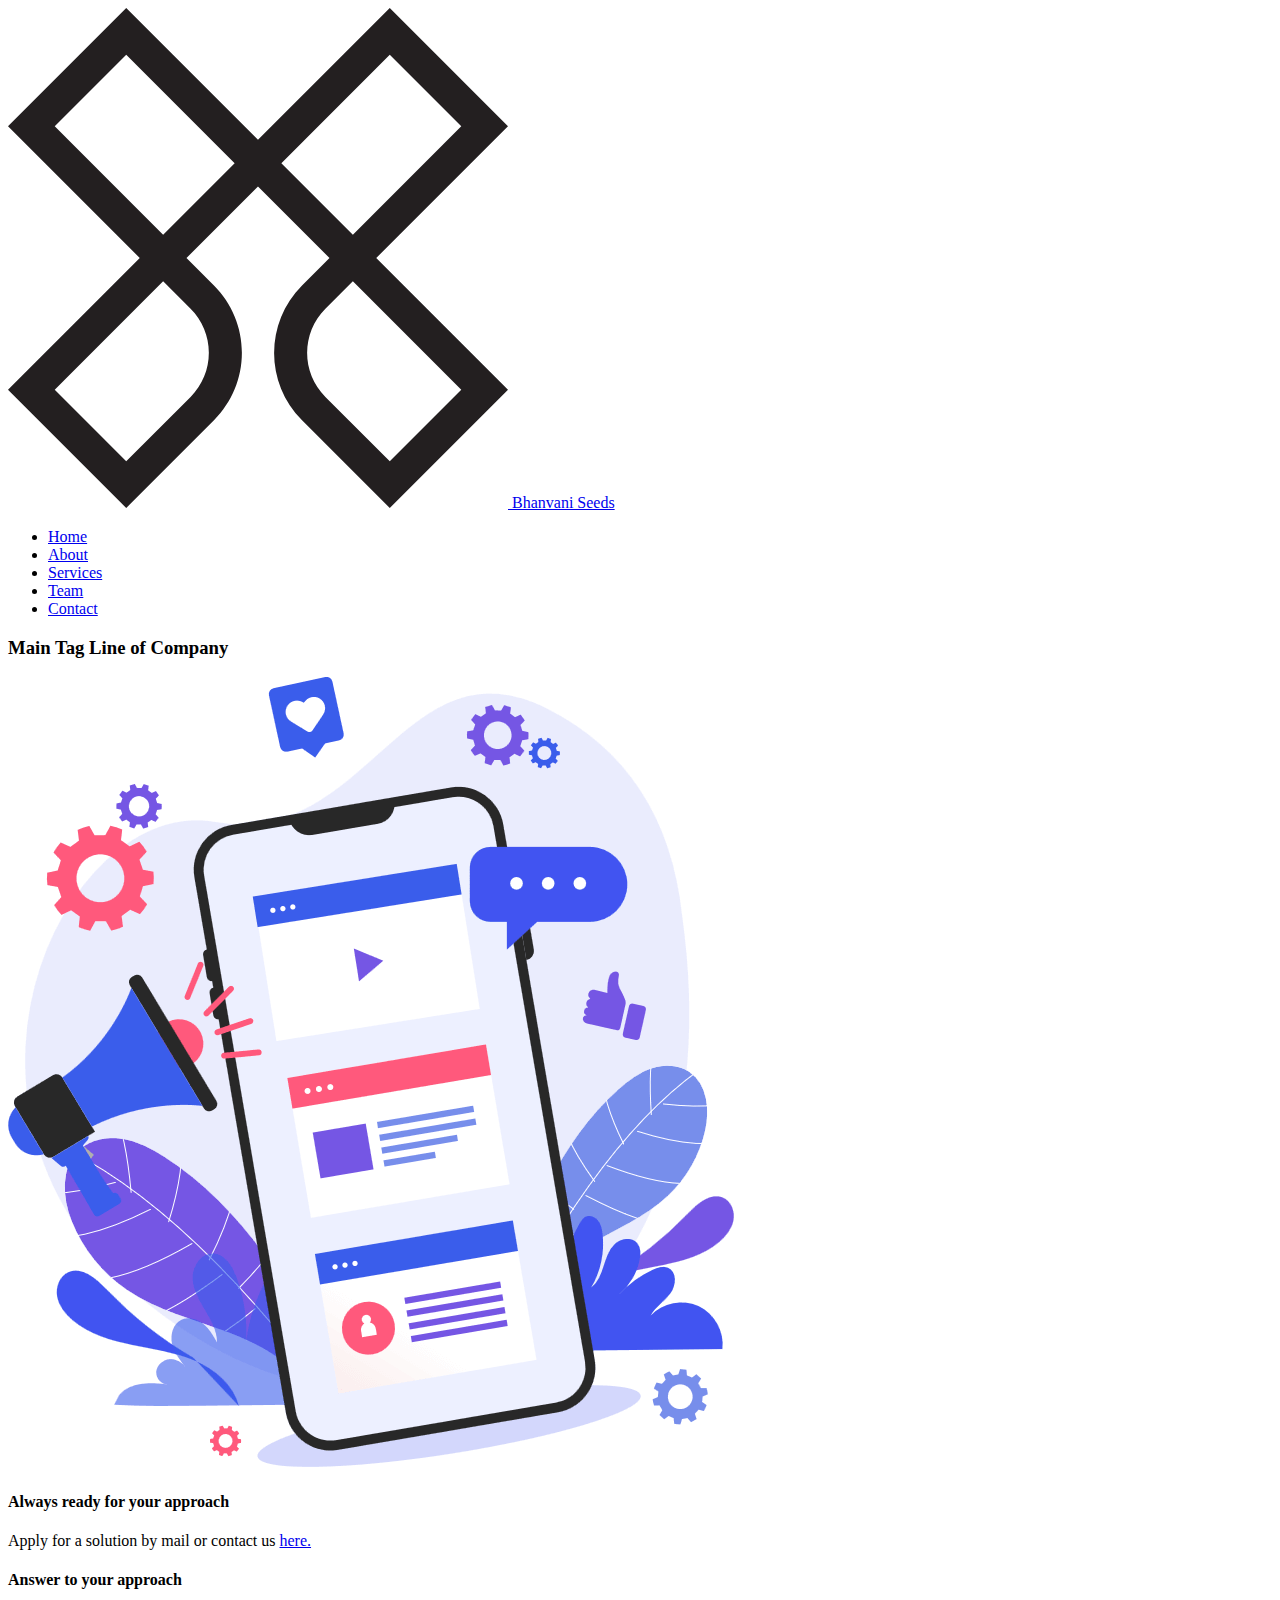
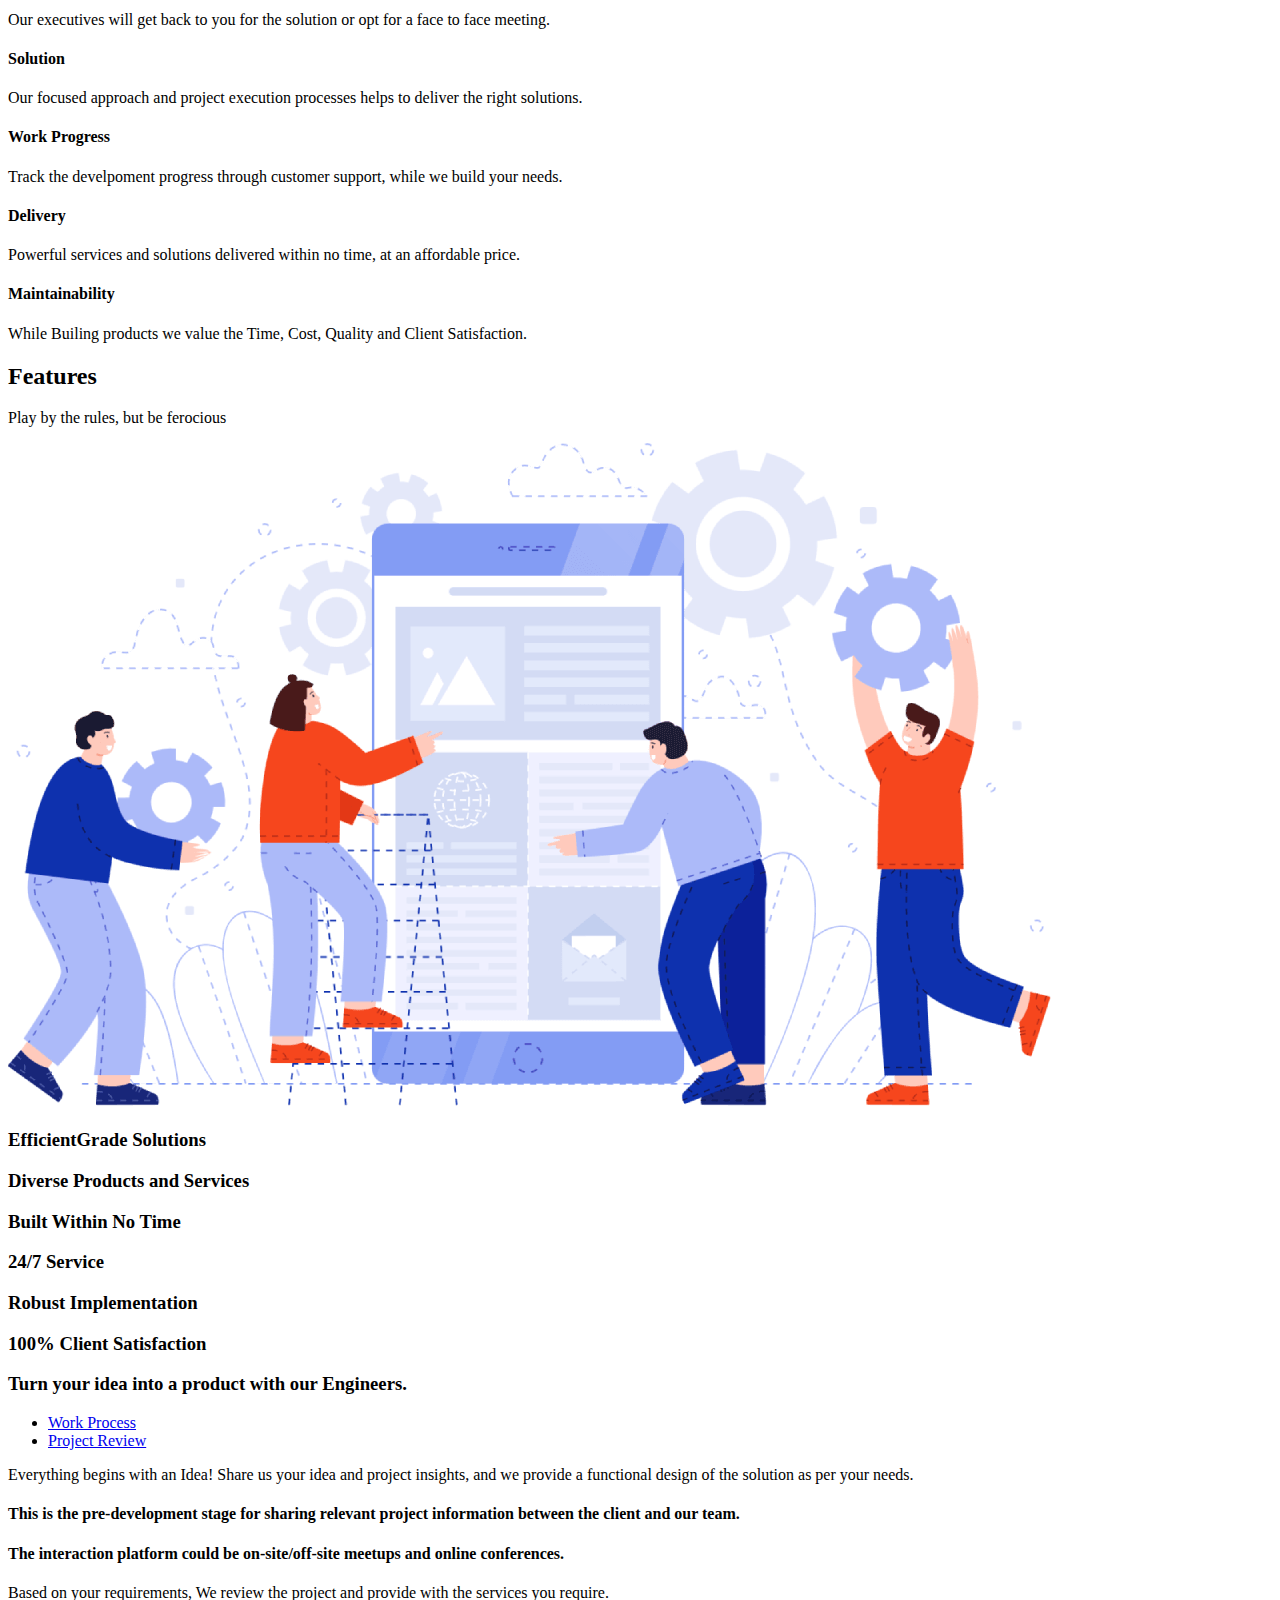
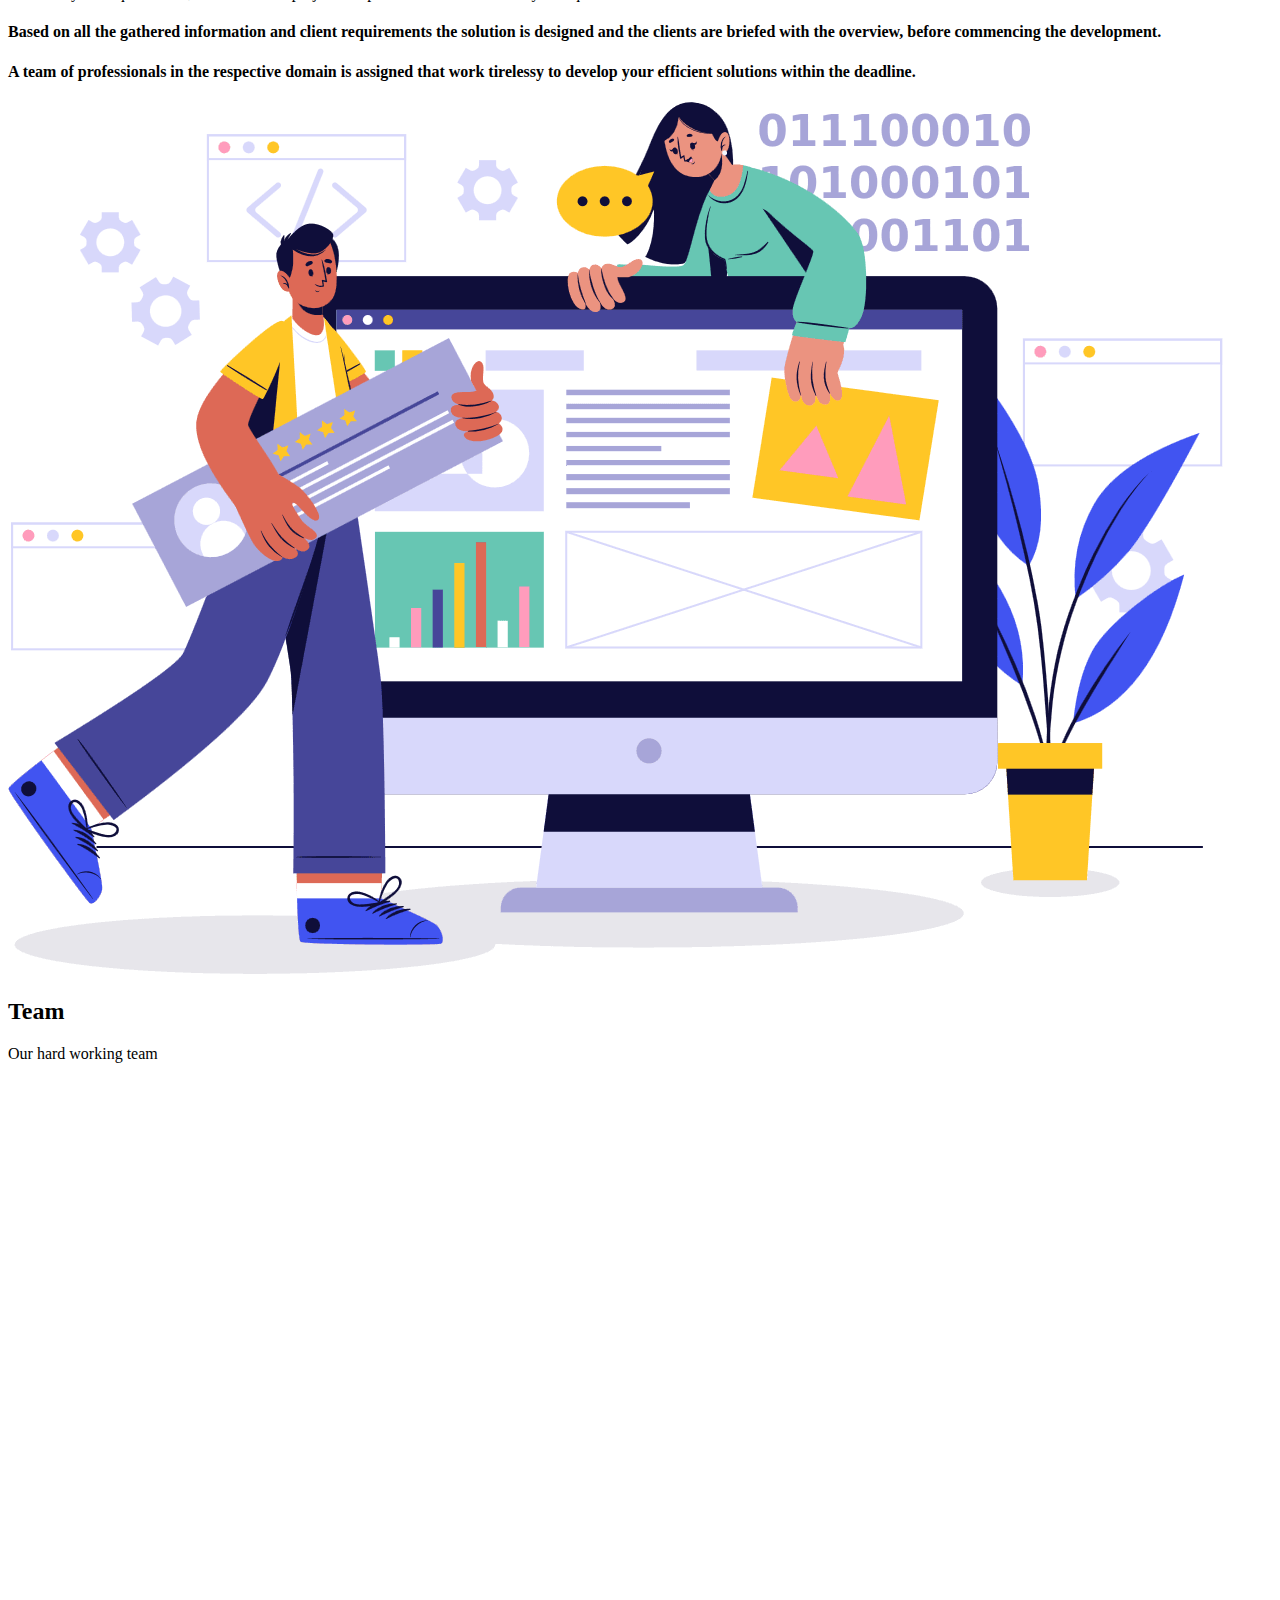
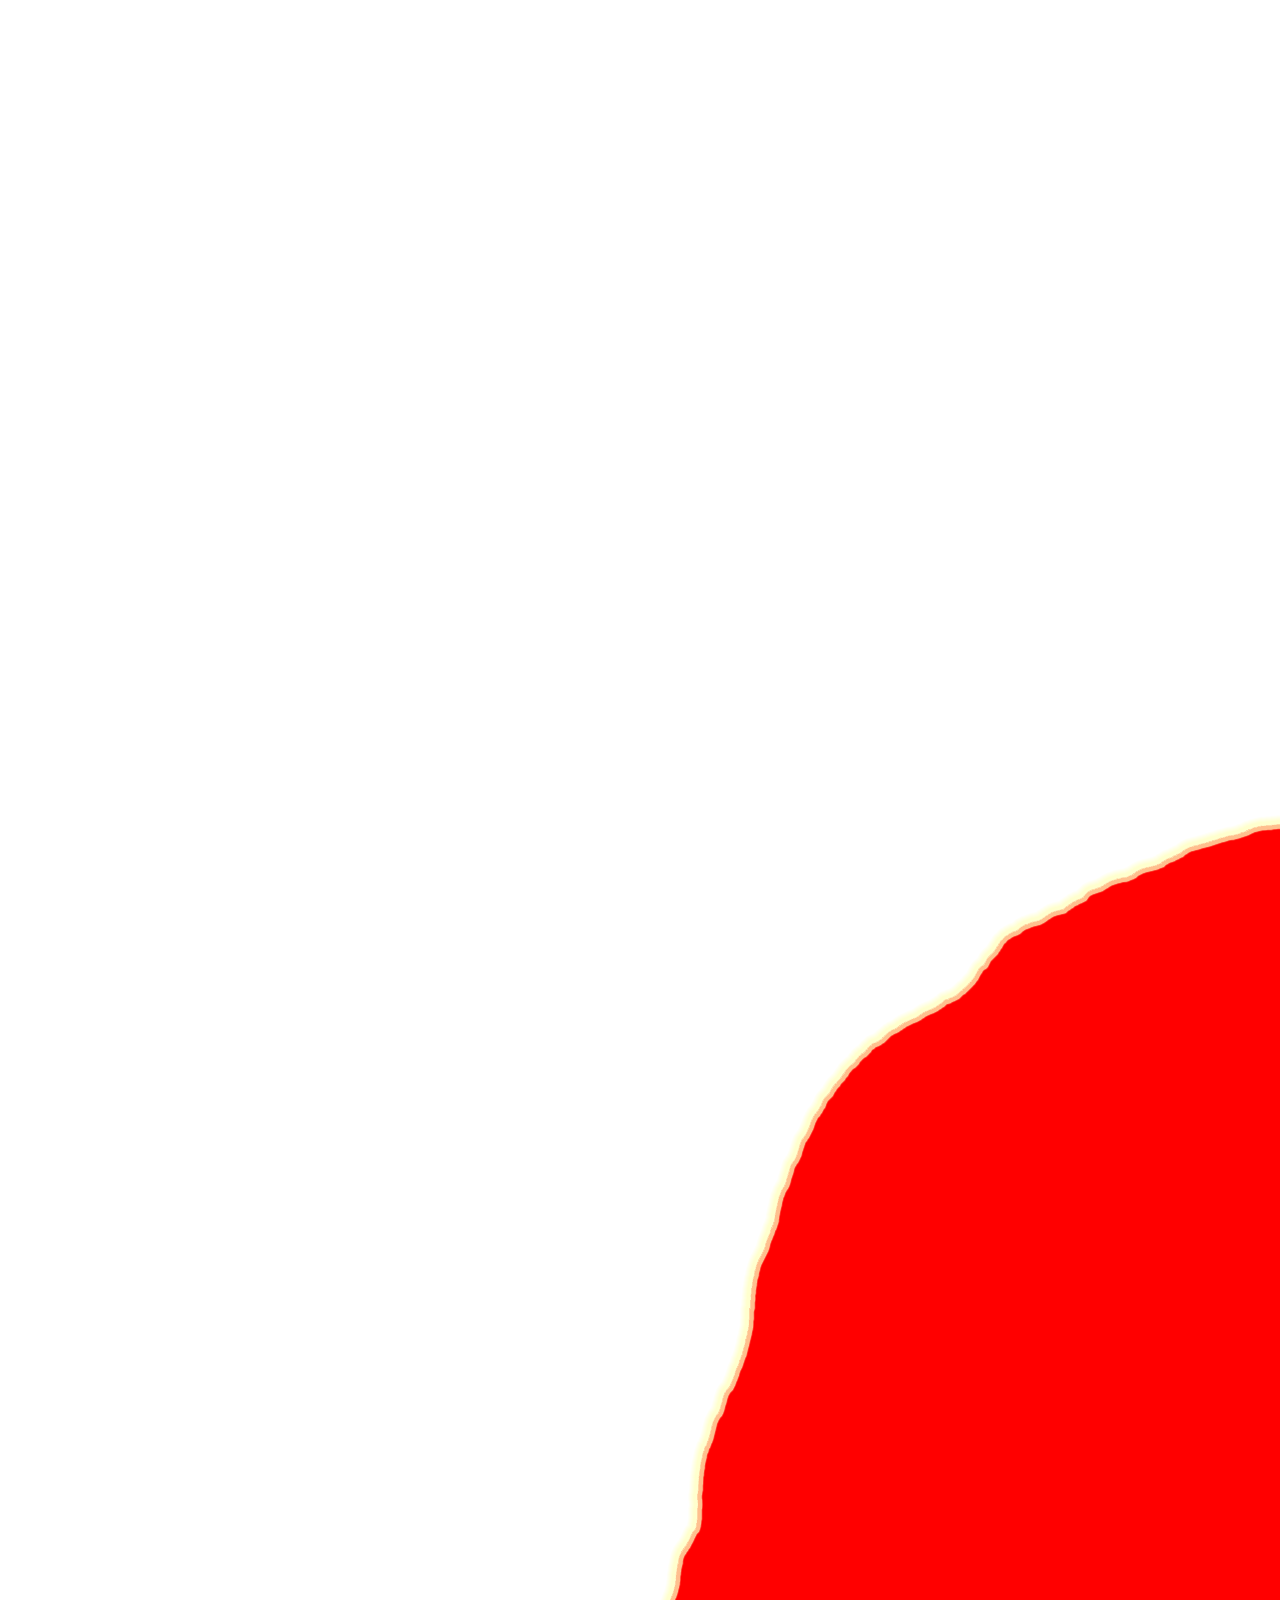
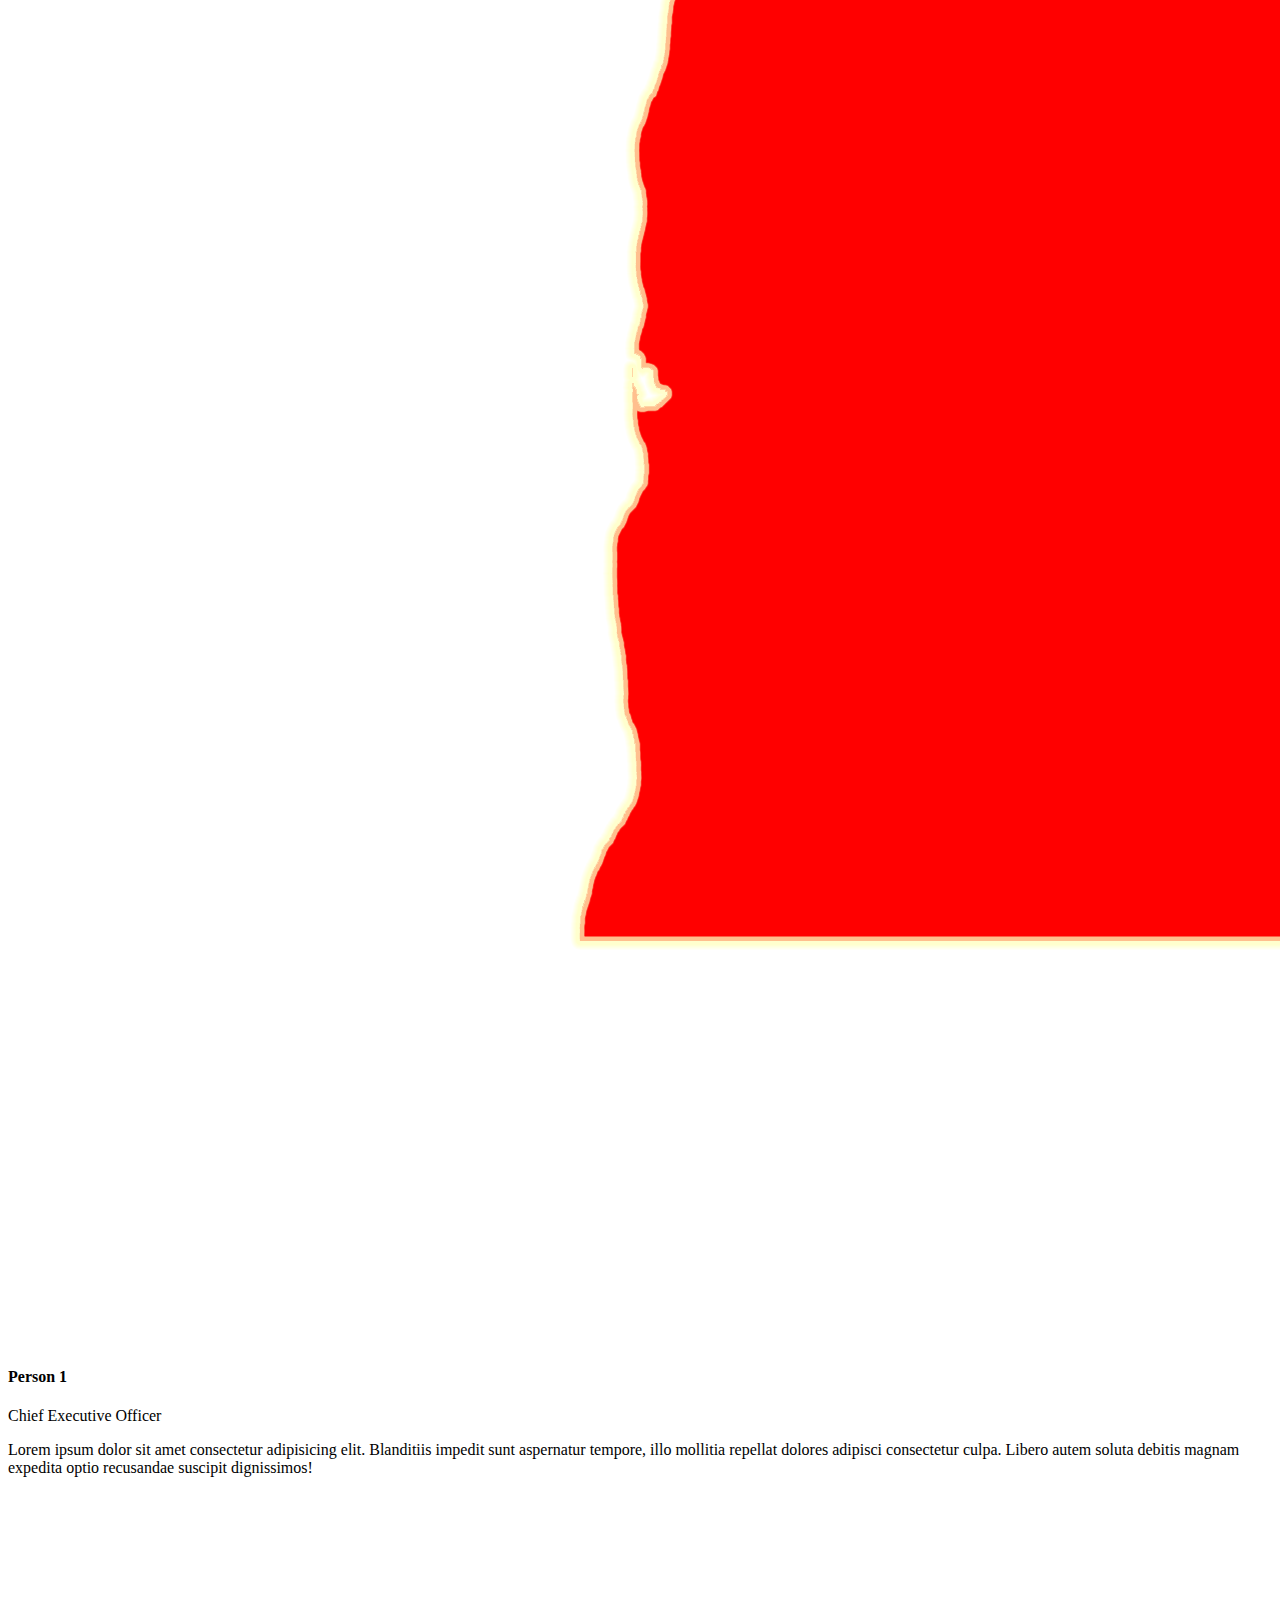
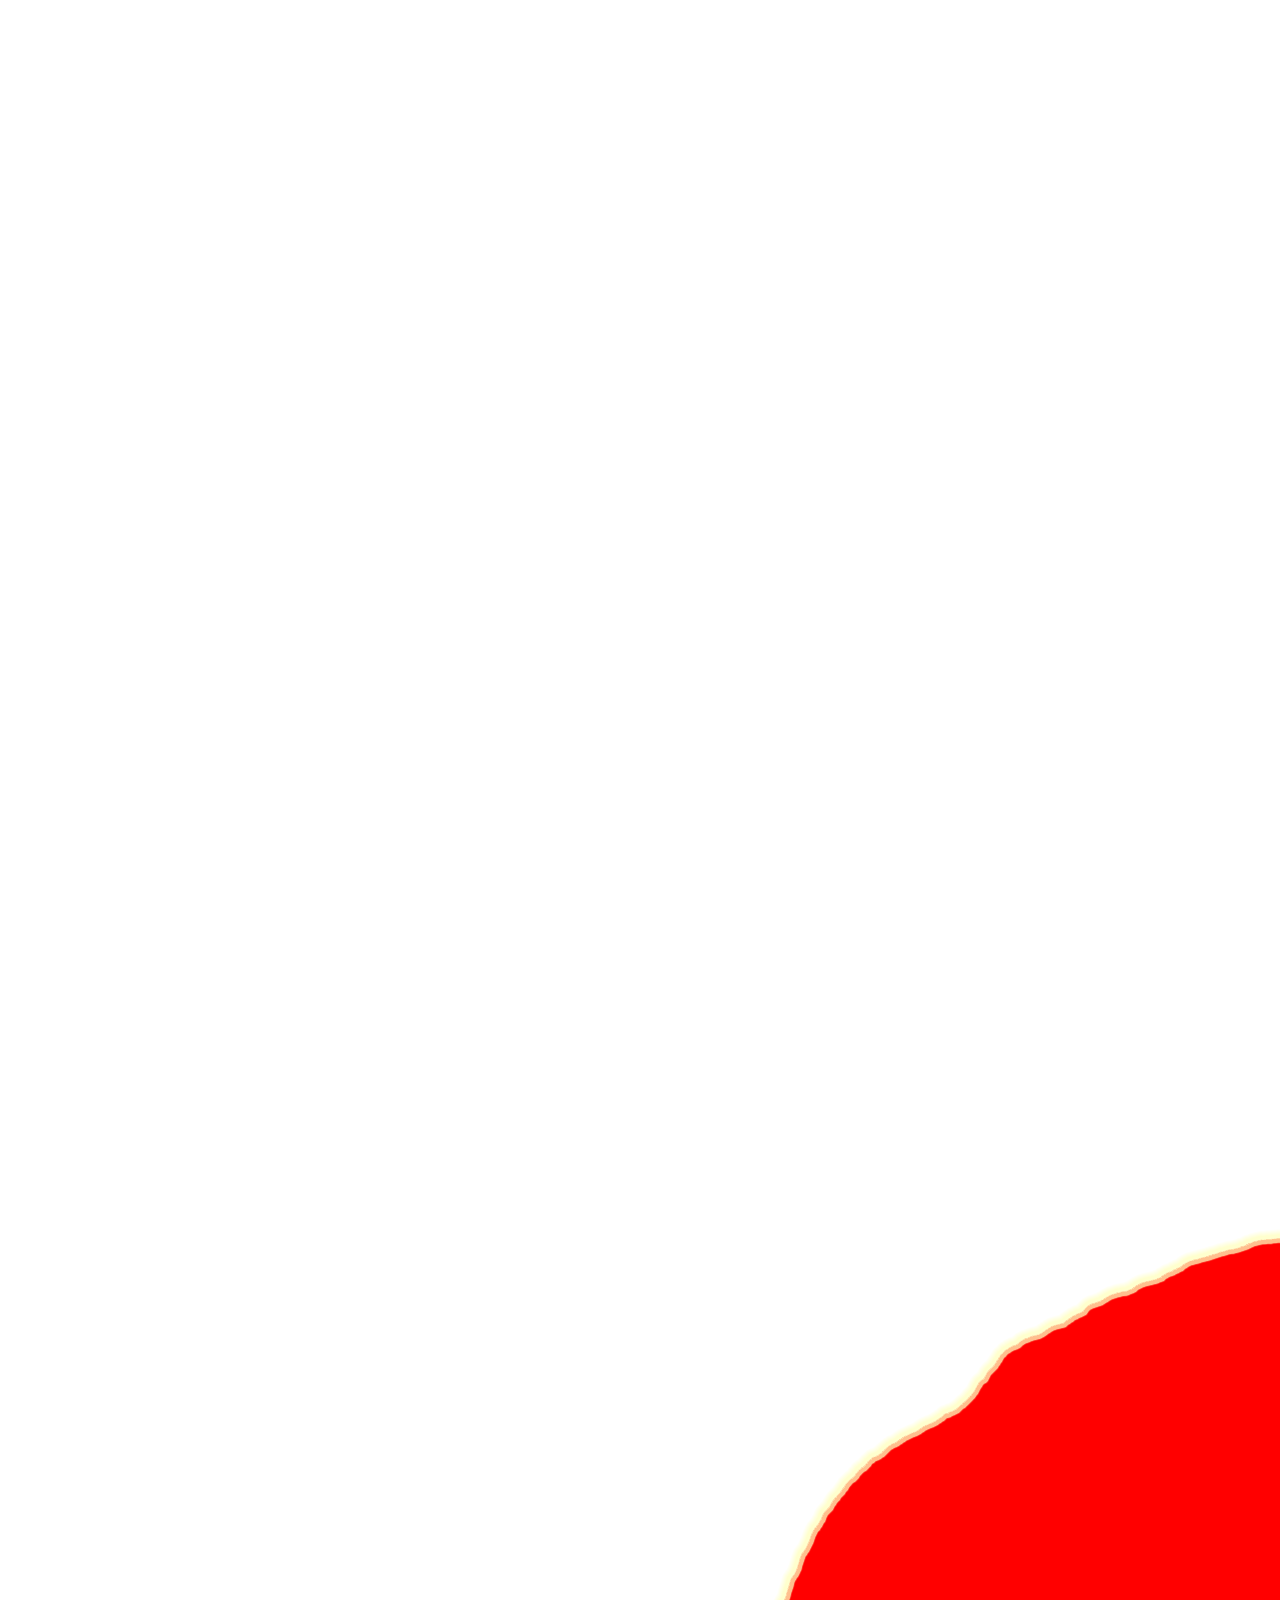
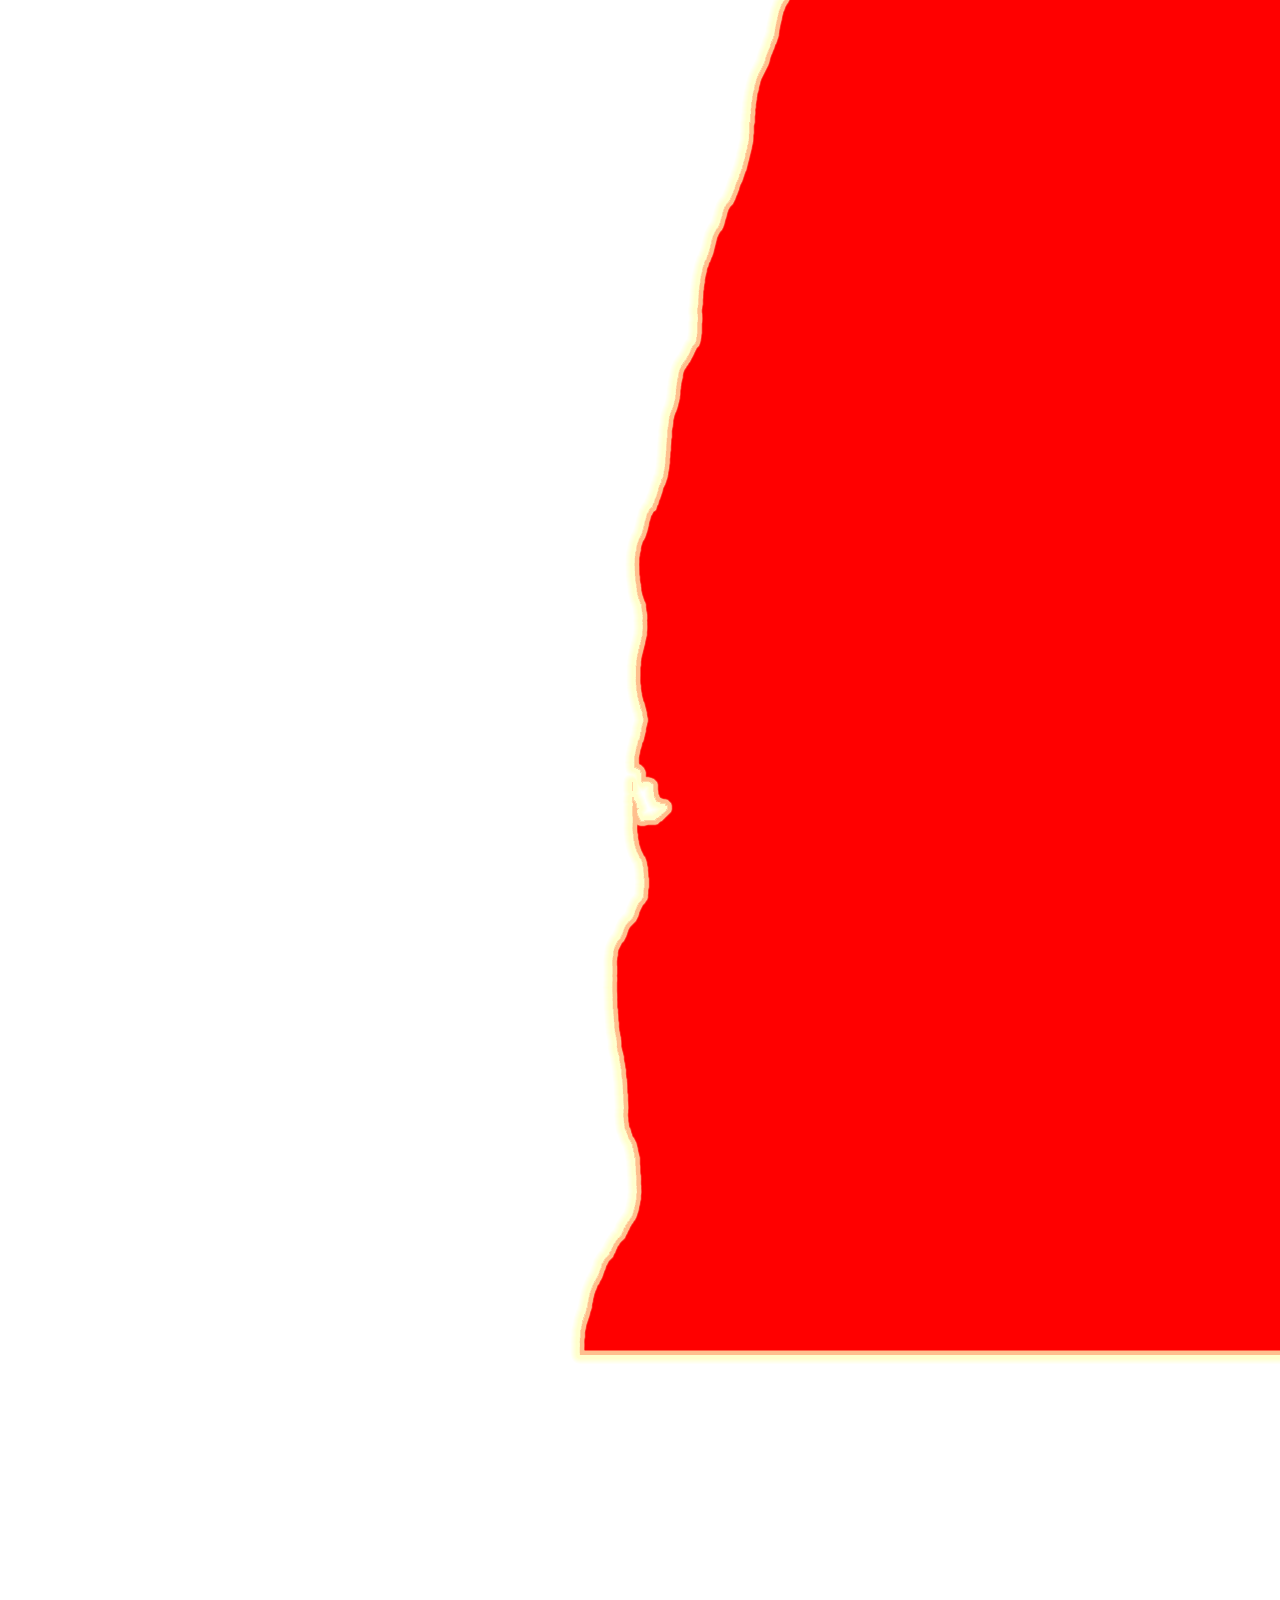
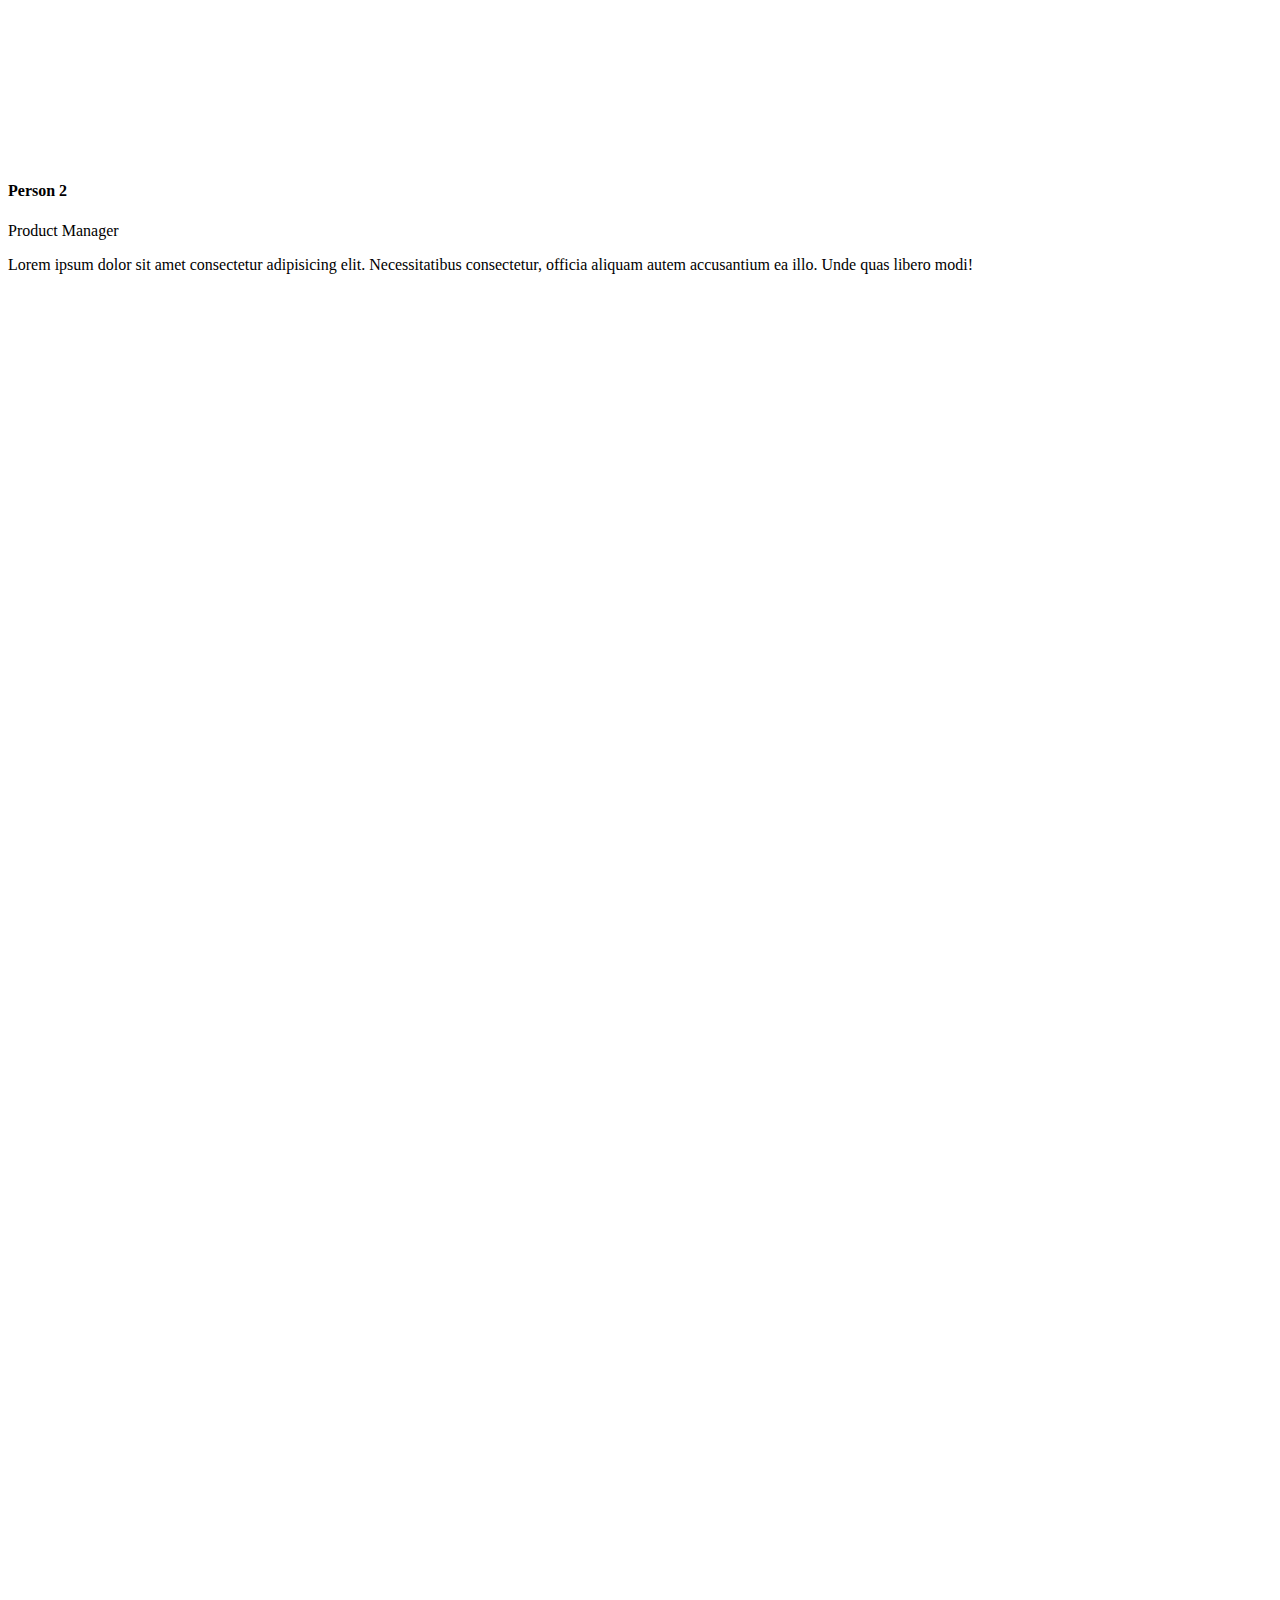
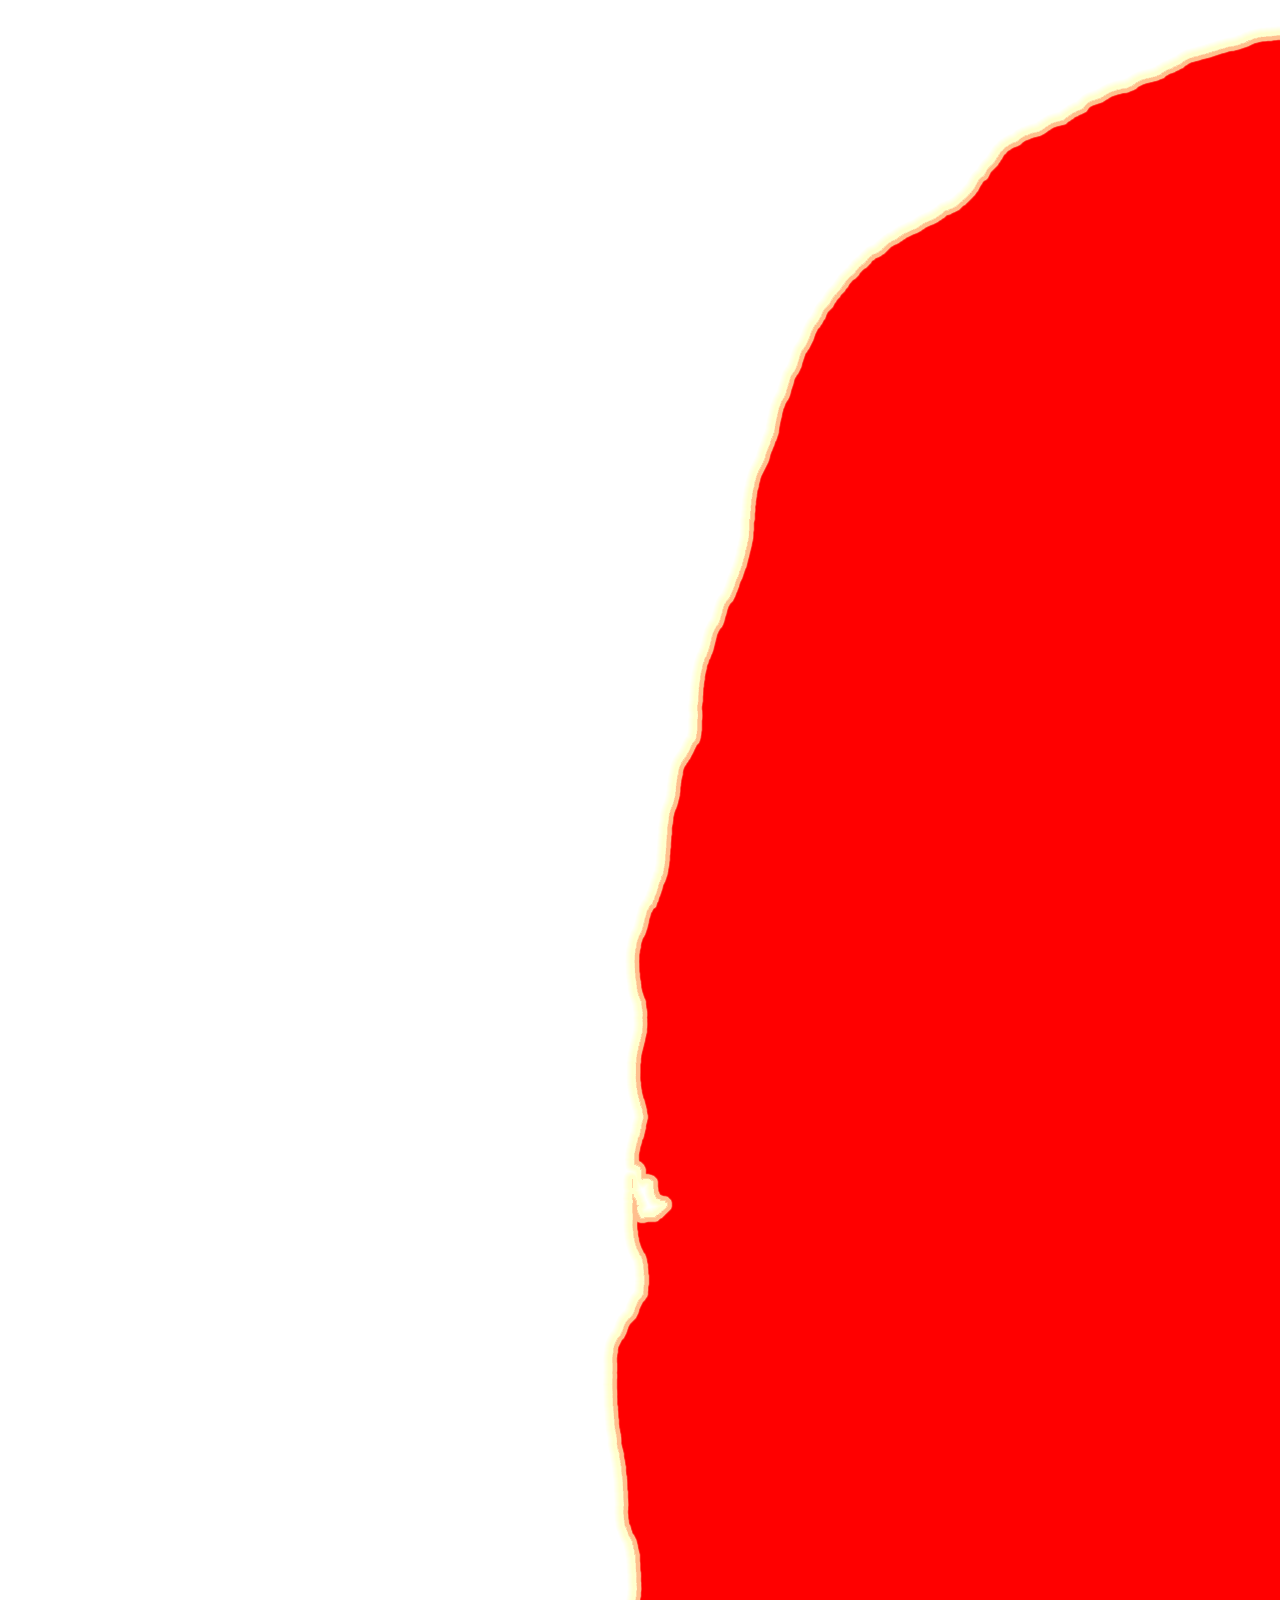
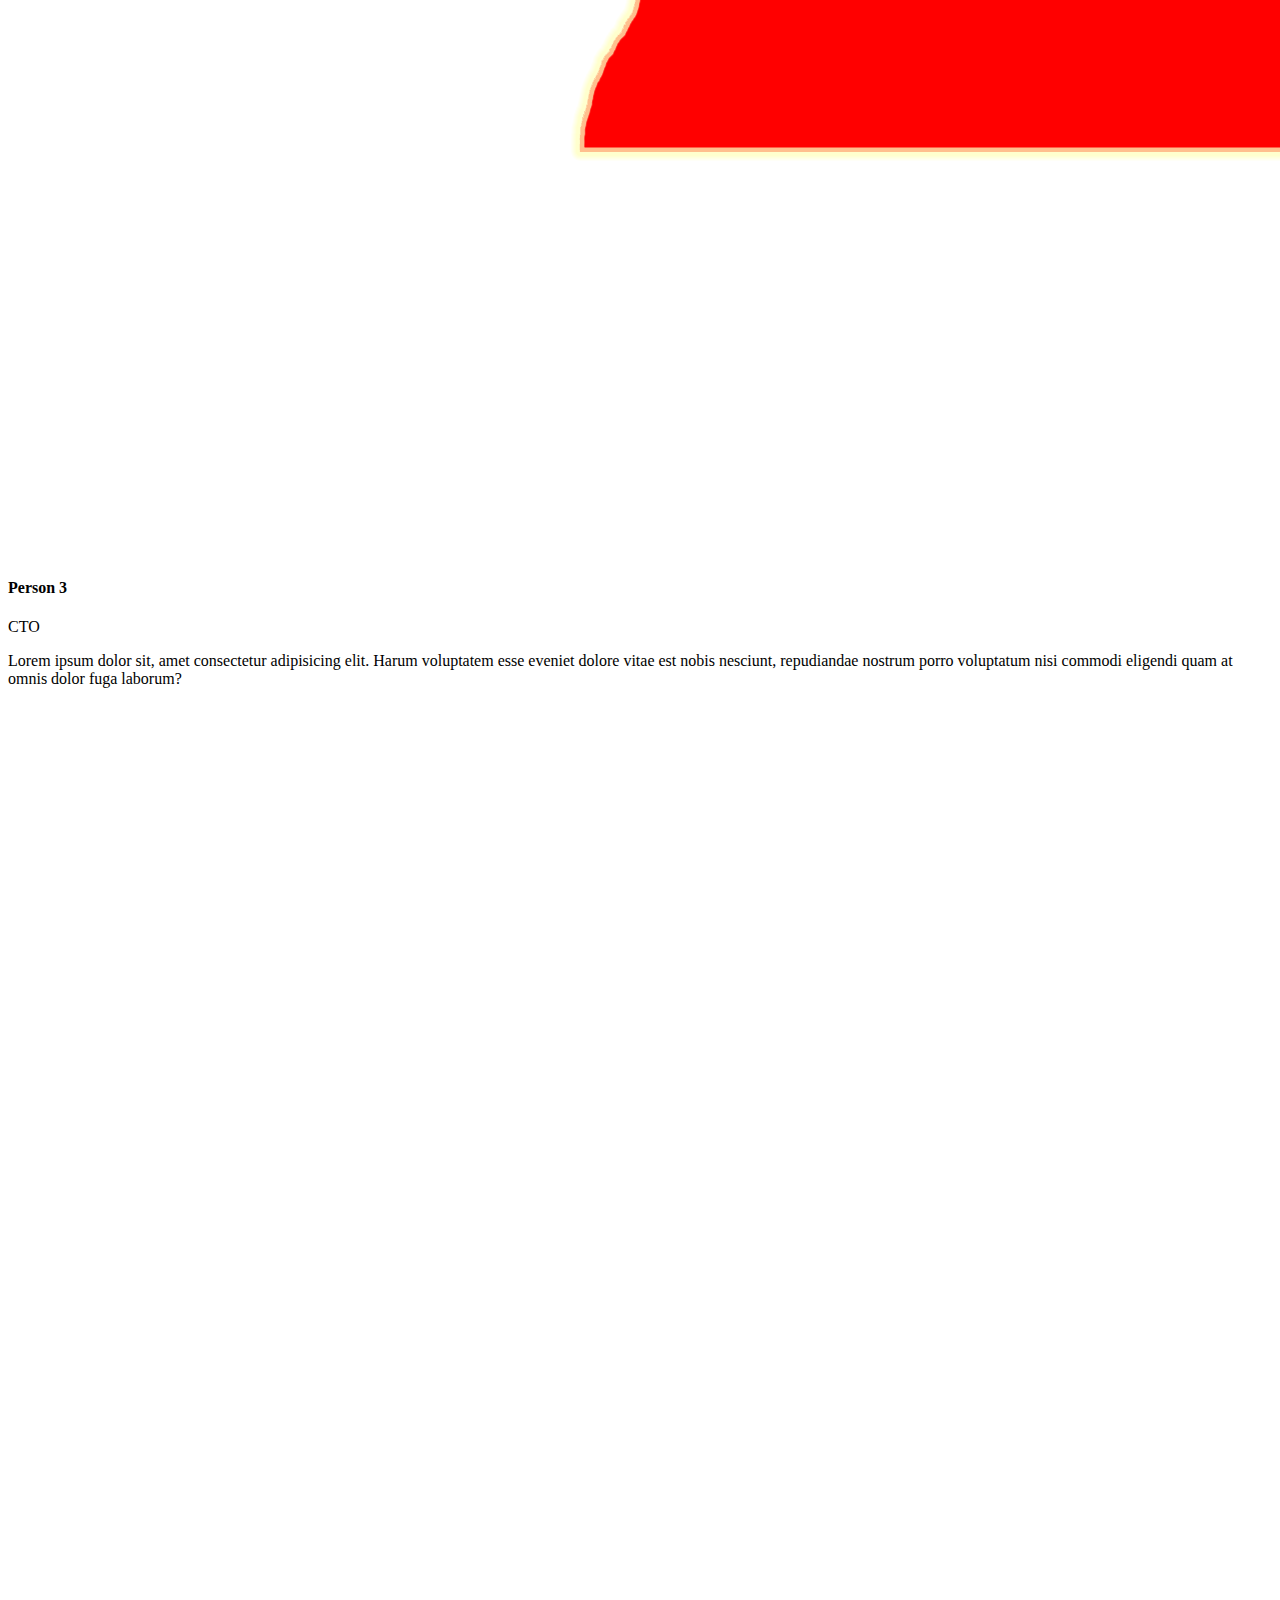
==== about.html @ 9dbc9e54 "Update about.html" ====
<!DOCTYPE html>
<html lang="en">

<head>
  <meta charset="utf-8">
  <meta content="width=device-width, initial-scale=1.0" name="viewport">

  <title>Bhanvani Seeds</title>
  <meta content="" name="description">
  <meta content="" name="keywords">

  <!-- Favicons -->
  <link href="assests/img/favicon.png" rel="icon">
  <link href="assests/img/apple-touch-icon.png" rel="apple-touch-icon">

  <!-- Google Fonts -->
  <link href="https://fonts.googleapis.com/css?family=Open+Sans:300,300i,400,400i,600,600i,700,700i|Nunito:300,300i,400,400i,600,600i,700,700i|Poppins:300,300i,400,400i,500,500i,600,600i,700,700i" rel="stylesheet">

  <!-- Vendor CSS Files -->
  <link href="assests/vendor/bootstrap/css/bootstrap.min.css" rel="stylesheet">
  <link href="assests/vendor/bootstrap-icons/bootstrap-icons.css" rel="stylesheet">
  <link href="assests/vendor/aos/aos.css" rel="stylesheet">
  <link href="assests/vendor/remixicon/remixicon.css" rel="stylesheet">
  <link href="assests/vendor/swiper/swiper-bundle.min.css" rel="stylesheet">
  <link href="assests/vendor/glightbox/css/glightbox.min.css" rel="stylesheet">

  <!-- Template Main CSS File -->
  <link href="assests/css/style.css" rel="stylesheet">
</head>

<body>

  <!-- ======= Header ======= -->
  <header id="header" class="header fixed-top">
    <div class="container-fluid container-xl d-flex align-items-center justify-content-between">

      <a href="index.html" class="logo d-flex align-items-center">
        <img src="assests/img/logo.png" alt="">
        <span>Bhanvani Seeds</span>
      </a>

      <nav id="navbar" class="navbar">
        <ul>
          <li><a class="nav-link scrollto active" href="./index.html">Home</a></li>
          <li><a class="nav-link scrollto" href="./about.html">About</a></li>
          <li><a class="nav-link scrollto" href="./services.html">Services</a></li>
          <li><a class="nav-link scrollto" href="#team">Team</a></li>
          <li><a class="nav-link scrollto" href="./contact.html">Contact</a></li>
        </ul>
        <i class="bi bi-list mobile-nav-toggle"></i>
      </nav><!-- .navbar -->

    </div>
  </header><!-- End Header -->


<!-- ======= Features Section ======= -->
<section id="features" class="features">
<!-- Feature Icons -->
<div class="row feature-icons" data-aos="fade-up">
  <h3>Main Tag Line of Company</h3>

  <div class="row">

    <div class="col-xl-4 text-center" data-aos="fade-right" data-aos-delay="100">
      <img src="assests/img/features-3.png" class="img-fluid p-4" alt="">
    </div>

    <div class="col-xl-8 d-flex content">
      <div class="row align-self-center gy-4">

        <div class="col-md-6 icon-box" data-aos="fade-up">
          <i class="ri-line-chart-line"></i>
          <div>
            <h4>Always ready for your approach </h4>
            <p>Apply for a solution by mail or contact us <a href="./contact.html">here.</a></p>
          </div>
        </div>

        <div class="col-md-6 icon-box" data-aos="fade-up" data-aos-delay="100">
          <i class="ri-stack-line"></i>
          <div>
            <h4>Answer to your approach</h4>
            <p>Our executives will get back to you for the solution or opt for a face to face meeting.</p>
          </div>
        </div>
        <div class="col-md-6 icon-box" data-aos="fade-up" data-aos-delay="400">
          <i class="ri-command-line"></i>
          <div>
            <h4>Solution</h4>
            <p> Our focused approach and project execution processes helps to deliver the right solutions.
            </p>
          </div>
        </div>
        <div class="col-md-6 icon-box" data-aos="fade-up" data-aos-delay="200">
          <i class="ri-brush-4-line"></i>
          <div>
            <h4>Work Progress</h4>
            <p>Track the develpoment progress through customer support, while we build your needs.</p>
          </div>
        </div>
        <div class="col-md-6 icon-box" data-aos="fade-up" data-aos-delay="300">
          <i class="ri-magic-line"></i>
          <div>
            <h4>Delivery</h4>
            <p>Powerful services and solutions delivered within no time, at an affordable price.</p>
          </div>
        </div>

        

        <div class="col-md-6 icon-box" data-aos="fade-up" data-aos-delay="500">
          <i class="ri-radar-line"></i>
          <div>
            <h4>Maintainability</h4>
            <p>While Builing products we value the Time, Cost, Quality and Client Satisfaction.</p>
          </div>
        </div>

      </div>
    </div>

  </div>

</div><!-- End Feature Icons -->
  <div class="container" data-aos="fade-up">
    
    <header class="section-header">
      <h2>Features</h2>
      <p>Play by the rules, but be ferocious</p>
    </header>

    <div class="row">

      <div class="col-lg-6">
        <img src="assests/img/features.png" class="img-fluid" alt="">
      </div>

      <div class="col-lg-6 mt-5 mt-lg-0 d-flex">
        <div class="row align-self-center gy-4">

          <div class="col-md-6" data-aos="zoom-out" data-aos-delay="200">
            <div class="feature-box d-flex align-items-center">
              <i class="bi bi-check"></i>
              <h3>EfficientGrade Solutions</h3>
            </div>
          </div>

          <div class="col-md-6" data-aos="zoom-out" data-aos-delay="300">
            <div class="feature-box d-flex align-items-center">
              <i class="bi bi-check"></i>
              <h3>Diverse Products and Services</h3>
            </div>
          </div>

          <div class="col-md-6" data-aos="zoom-out" data-aos-delay="400">
            <div class="feature-box d-flex align-items-center">
              <i class="bi bi-check"></i>
              <h3>Built Within No Time</h3>
            </div>
          </div>

          <div class="col-md-6" data-aos="zoom-out" data-aos-delay="500">
            <div class="feature-box d-flex align-items-center">
              <i class="bi bi-check"></i>
              <h3>24/7 Service </h3>
            </div>
          </div>

          <div class="col-md-6" data-aos="zoom-out" data-aos-delay="600">
            <div class="feature-box d-flex align-items-center">
              <i class="bi bi-check"></i>
              <h3>Robust Implementation </h3>
            </div>
          </div>

          <div class="col-md-6" data-aos="zoom-out" data-aos-delay="700">
            <div class="feature-box d-flex align-items-center">
              <i class="bi bi-check"></i>
              <h3>100% Client Satisfaction</h3>
            </div>
          </div>

        </div>
      </div>

    </div> <!-- / row -->

    <!-- Feature Tabs -->
    <div class="row feture-tabs" data-aos="fade-up">
      <div class="col-lg-6">
        <h3>Turn your idea into a product with our Engineers.</h3>

        <!-- Tabs -->
        <ul class="nav nav-pills mb-3">
          <li>
            <a class="nav-link active" data-bs-toggle="pill" href="#tab1">Work Process</a>
          </li>
          <li>
            <a class="nav-link" data-bs-toggle="pill" href="#tab2">Project Review</a>
          </li>
          
        </ul><!-- End Tabs -->

        <!-- Tab Content -->
        <div class="tab-content">

          <div class="tab-pane fade show active" id="tab1">
            <p>Everything begins with an Idea! Share us your idea and project insights, and we provide a functional design of the solution as per your needs.</p>
            <div class="d-flex align-items-center mb-2">
              <i class="bi bi-check2"></i>
              <h4>This is the pre-development stage for sharing relevant project information between the client and our team.</h4>
            </div>
            <div class="d-flex align-items-center mb-2">
              <i class="bi bi-check2"></i>
              <h4> The interaction platform could be on-site/off-site meetups and online conferences.</h4>
            </div>
          </div><!-- End Tab 1 Content -->

          <div class="tab-pane fade show" id="tab2">
            <p>Based on your requirements, We review the project and provide with the services you require.</p>
            <div class="d-flex align-items-center mb-2">
              <i class="bi bi-check2"></i>
              <h4>Based on all the gathered information and client requirements the solution is designed and the clients are briefed with the overview, before commencing the development.</h4>
            </div>
            <div class="d-flex align-items-center mb-2">
              <i class="bi bi-check2"></i>
              <h4>A team of professionals in the respective domain is assigned that work tirelessy to develop your efficient solutions within the deadline.</h4>
            </div>
            </div><!-- End Tab 2 Content -->  
          </div>
      </div>

      <div class="col-lg-6">
        <img src="assests/img/features-2.png" class="img-fluid" alt="">
      </div>

    </div><!-- End Feature Tabs -->

  </div>
  
    <!-- ======= Team Section ======= -->
    <section id="team" class="team">

      <div class="container" data-aos="fade-up">

        <header class="section-header">
          <h2>Team</h2>
          <p>Our hard working team</p>
        </header>

        <div class="row gy-4">

          <div class="col-lg-3 col-md-6 d-flex align-items-stretch" data-aos="fade-up" data-aos-delay="100">
            <div class="member">
              <div class="member-img">
                <img src="assests/img/team/team.png" class="img-fluid" alt="">
                <div class="social">
                  <a href=""><i class="bi bi-twitter"></i></a>
                  <a href=""><i class="bi bi-facebook"></i></a>
                  <a href=""><i class="bi bi-instagram"></i></a>
                  <a href=""><i class="bi bi-linkedin"></i></a>
                </div>
              </div>
              <div class="member-info">
                <h4>Person 1</h4>
                <span>Chief Executive Officer</span>
                <p>Lorem ipsum dolor sit amet consectetur adipisicing elit. Blanditiis impedit sunt aspernatur tempore, illo mollitia repellat dolores adipisci consectetur culpa. Libero autem soluta debitis magnam expedita optio recusandae suscipit dignissimos!</p>
              </div>
            </div>
          </div>

          <div class="col-lg-3 col-md-6 d-flex align-items-stretch" data-aos="fade-up" data-aos-delay="200">
            <div class="member">
              <div class="member-img">
                <img src="assests/img/team/team.png" class="img-fluid" alt="">
                <div class="social">
                  <a href=""><i class="bi bi-twitter"></i></a>
                  <a href=""><i class="bi bi-facebook"></i></a>
                  <a href=""><i class="bi bi-instagram"></i></a>
                  <a href=""><i class="bi bi-linkedin"></i></a>
                </div>
              </div>
              <div class="member-info">
                <h4>Person 2</h4>
                <span>Product Manager</span>
                <p>Lorem ipsum dolor sit amet consectetur adipisicing elit. Necessitatibus consectetur, officia aliquam autem accusantium ea illo. Unde quas libero modi!</p>
              </div>
            </div>
          </div>

          <div class="col-lg-3 col-md-6 d-flex align-items-stretch" data-aos="fade-up" data-aos-delay="300">
            <div class="member">
              <div class="member-img">
                <img src="assests/img/team/team.png" class="img-fluid" alt="">
                <div class="social">
                  <a href=""><i class="bi bi-twitter"></i></a>
                  <a href=""><i class="bi bi-facebook"></i></a>
                  <a href=""><i class="bi bi-instagram"></i></a>
                  <a href=""><i class="bi bi-linkedin"></i></a>
                </div>
              </div>
              <div class="member-info">
                <h4>Person 3</h4>
                <span>CTO</span>
                <p>Lorem ipsum dolor sit, amet consectetur adipisicing elit. Harum voluptatem esse eveniet dolore vitae est nobis nesciunt, repudiandae nostrum porro voluptatum nisi commodi eligendi quam at omnis dolor fuga laborum?</p>
              </div>
            </div>
          </div>

          <div class="col-lg-3 col-md-6 d-flex align-items-stretch" data-aos="fade-up" data-aos-delay="400">
            <div class="member">
              <div class="member-img">
                <img src="assests/img/team/team.png" class="img-fluid" alt="">
                <div class="social">
                  <a href=""><i class="bi bi-twitter"></i></a>
                  <a href=""><i class="bi bi-facebook"></i></a>
                  <a href=""><i class="bi bi-instagram"></i></a>
                  <a href=""><i class="bi bi-linkedin"></i></a>
                </div>
              </div>
              <div class="member-info">
                <h4>Person 4</h4>
                <span>Accountant</span>
                <p>Lorem ipsum, dolor sit amet consectetur adipisicing elit. Modi, laudantium natus architecto blanditiis sapiente a ipsum vitae aliquam, labore libero veniam consequuntur aspernatur laborum! Animi magni ab itaque adipisci ratione, voluptatum exercitationem a tempora architecto aspernatur omnis fugit mollitia unde placeat necessitatibus optio nostrum minus sunt ea ducimus natus? Neque.</p>
              </div>
            </div>
          </div>

        </div>

      </div>

    </section><!-- End Team Section -->

</section><!-- End Features Section -->
  <!-- ======= Footer ======= -->
  <footer id="footer" class="footer">

    <div class="footer-top">
      <div class="container">
        <div class="row gy-4">
          <div class="col-lg-5 col-md-12 footer-info">
            <a href="index.html" class="logo d-flex align-items-center">
              <img src="assests/img/logo.png" alt="">
              <span>Bhanvani Seeds</span>
            </a>
            <p>We're committed to revolutionizing agriculture. Our innovative agro products are designed to optimize
              crop growth, enhance soil health, and deliver superior yields. By harnessing the power of science and
              nature, we provide sustainable solutions that empower farmers and nourish the world.
              </p>
            <div class="social-links mt-3">
              <a href="https://www.twitter.com" target="_blank" class="twitter"><i class="bi bi-twitter"></i></a>
              <a href="https://facebook.com" target="_blank" class="facebook"><i class="bi bi-facebook"></i></a>
              <a href="https://instagram.com" target="_blank" class="instagram"><i class="bi bi-instagram bx bxl-instagram"></i></a>
              <a href="https://linkedin.com" target="_blank" class="linkedin"><i class="bi bi-linkedin bx bxl-linkedin"></i></a>
            </div>
          </div>

          <div class="col-lg-2 col-6 footer-links">
            <h4>Useful Links</h4>
            <ul>
              <li><i class="bi bi-chevron-right"></i> <a href="./index.html">Home</a></li>
              <li><i class="bi bi-chevron-right"></i> <a href="./about.html">About us</a></li>
              <li><i class="bi bi-chevron-right"></i> <a href="./services.html">Services</a></li>
              <li><i class="bi bi-chevron-right"></i> <a href="./faq.html">FAQ's</a></li>
              <li><i class="bi bi-chevron-right"></i> <a href="./faq.html">Terms of service</a></li>
              <li><i class="bi bi-chevron-right"></i> <a href="./faq.html">Privacy policy</a></li>
            </ul>
          </div>

          <div class="col-lg-2 col-6 footer-links">
            <h4>Our Services</h4>
            <ul>
              <li><i class="bi bi-chevron-right"></i> <a href="./services.html">XYZ</a></li>
              <li><i class="bi bi-chevron-right"></i> <a href="./services.html">XYZ 1</a></li>
              <li><i class="bi bi-chevron-right"></i> <a href="./services.html">XYZ 2</a></li>
              <li><i class="bi bi-chevron-right"></i> <a href="./services.html">XYZ 3</a></li>
              <li><i class="bi bi-chevron-right"></i> <a href="./services.html">XYZ 4</a></li>
              <li><i class="bi bi-chevron-right"></i> <a href="./services.html">XYZ 5</a></li>
            </ul>
          </div>

          <div class="col-lg-3 col-md-12 footer-contact text-center text-md-start">
            <h4>Contact Us</h4>
            <p>
              #23, VHBCS LAyout <br>
              Bangalore, 560045<br>
              India <br><br>
              <strong>Phone:</strong> +91 1234567890<br>
              <strong>Email:</strong> info@example.com<br>
            </p>

          </div>

        </div>
      </div>
    </div>

    <div class="container">
      <div class="copyright">
        &copy; Copyright <strong><span>Bhanvani Seeds</span></strong>. All Rights Reserved
      </div>
      <div class="credits">
       
        Designed by <a href="https://krishnashahu.com.np/" target="_blank">Hariom Kaushal</a>
      </div>
    </div>
  </footer><!-- End Footer -->

  <a href="#" class="back-to-top d-flex align-items-center justify-content-center"><i class="bi bi-arrow-up-short"></i></a>

  <!-- Vendor JS Files -->
  <script src="assests/vendor/bootstrap/js/bootstrap.bundle.js"></script>
  <script src="assests/vendor/aos/aos.js"></script>
  <script src="assests/vendor/php-email-form/validate.js"></script>
  <script src="assests/vendor/swiper/swiper-bundle.min.js"></script>
  <script src="assests/vendor/purecounter/purecounter.js"></script>
  <script src="assests/vendor/isotope-layout/isotope.pkgd.min.js"></script>
  <script src="assests/vendor/glightbox/js/glightbox.min.js"></script>

  <!-- Template Main JS File -->
  <script src="assests/js/main.js"></script>

</body>
</html>
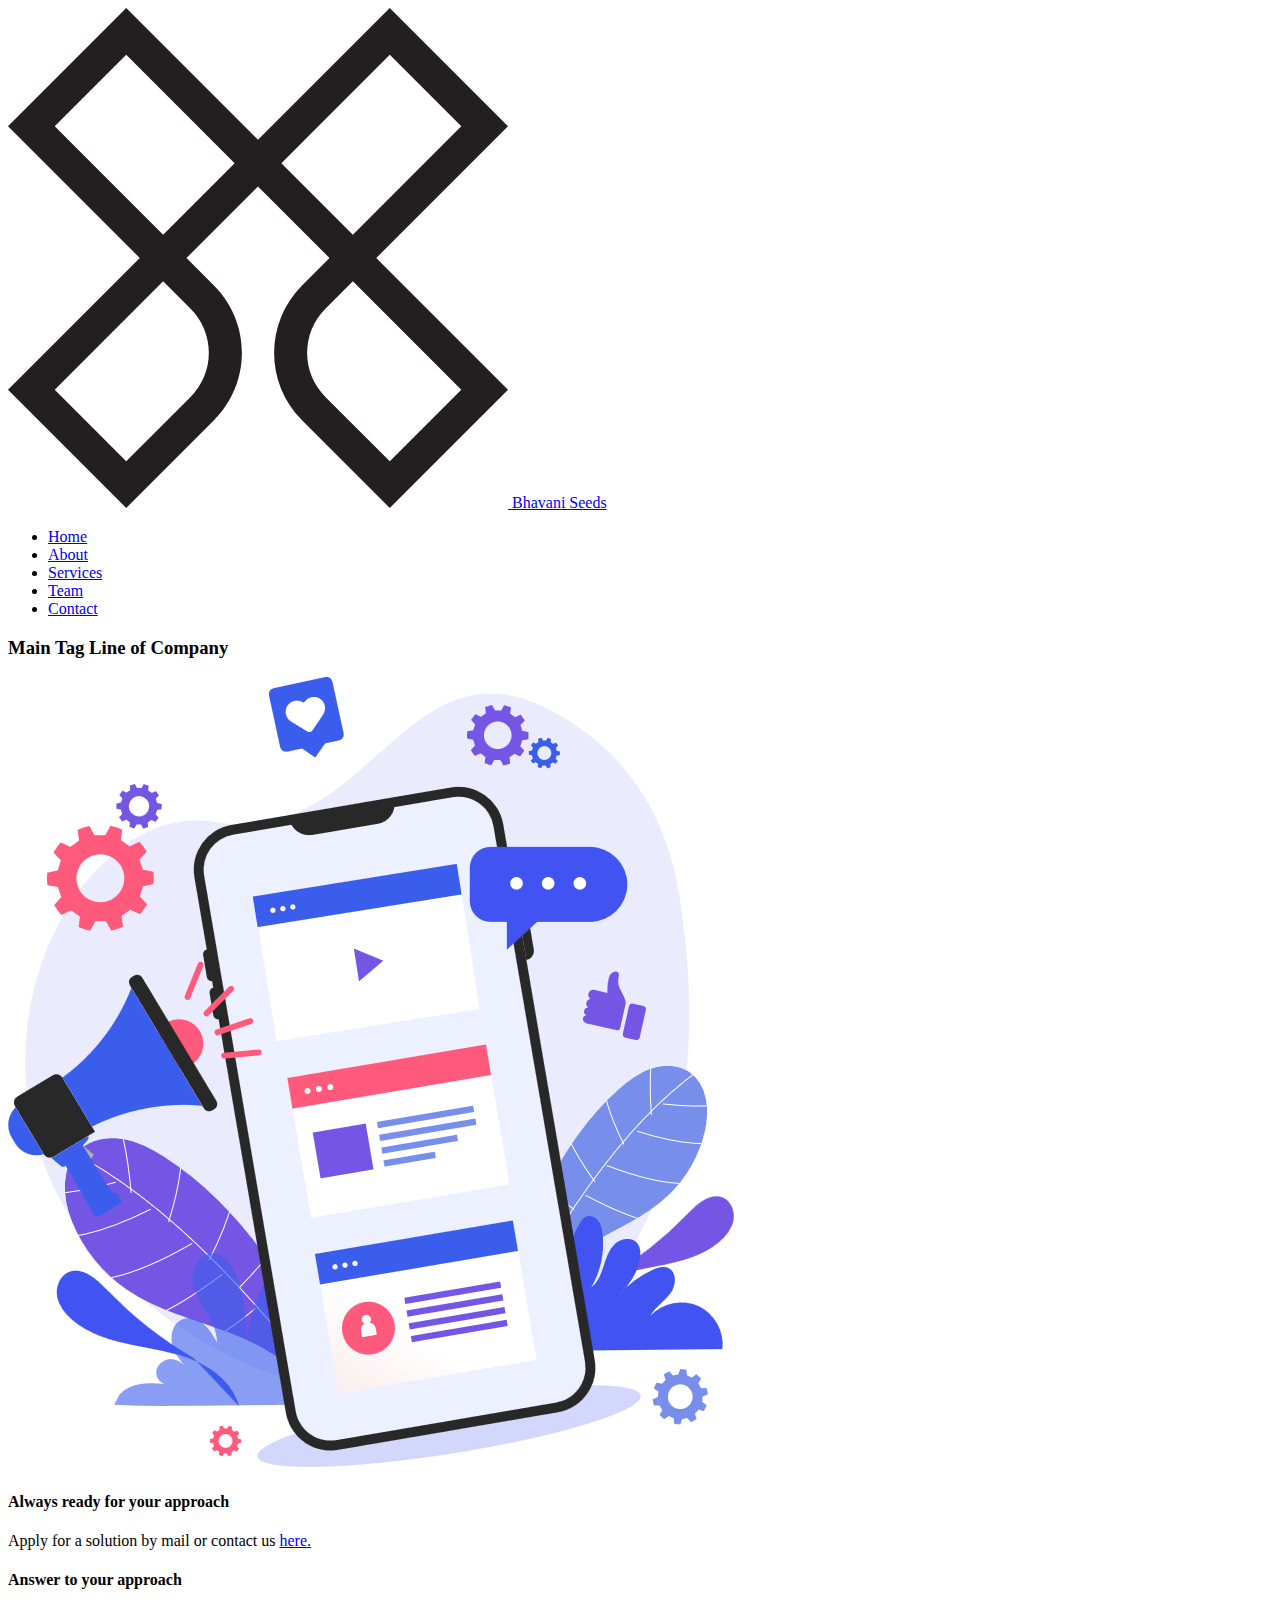
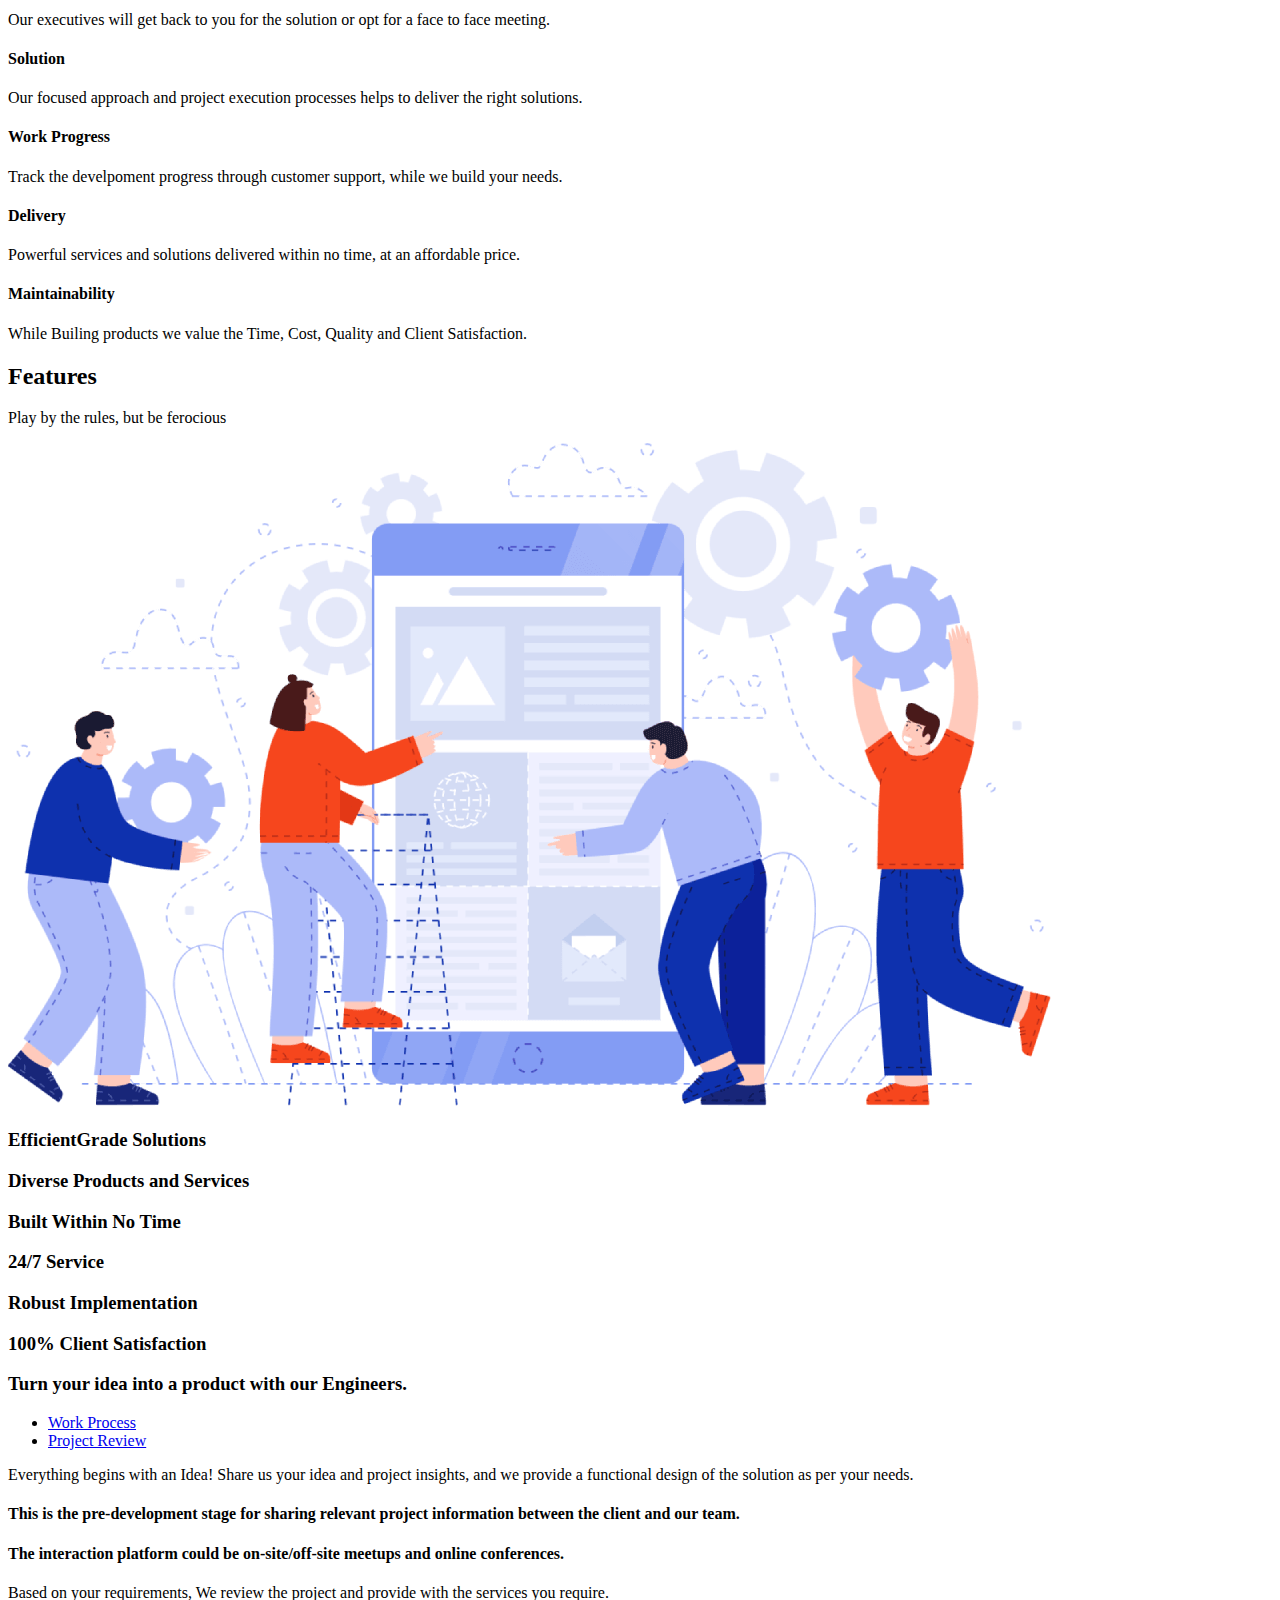
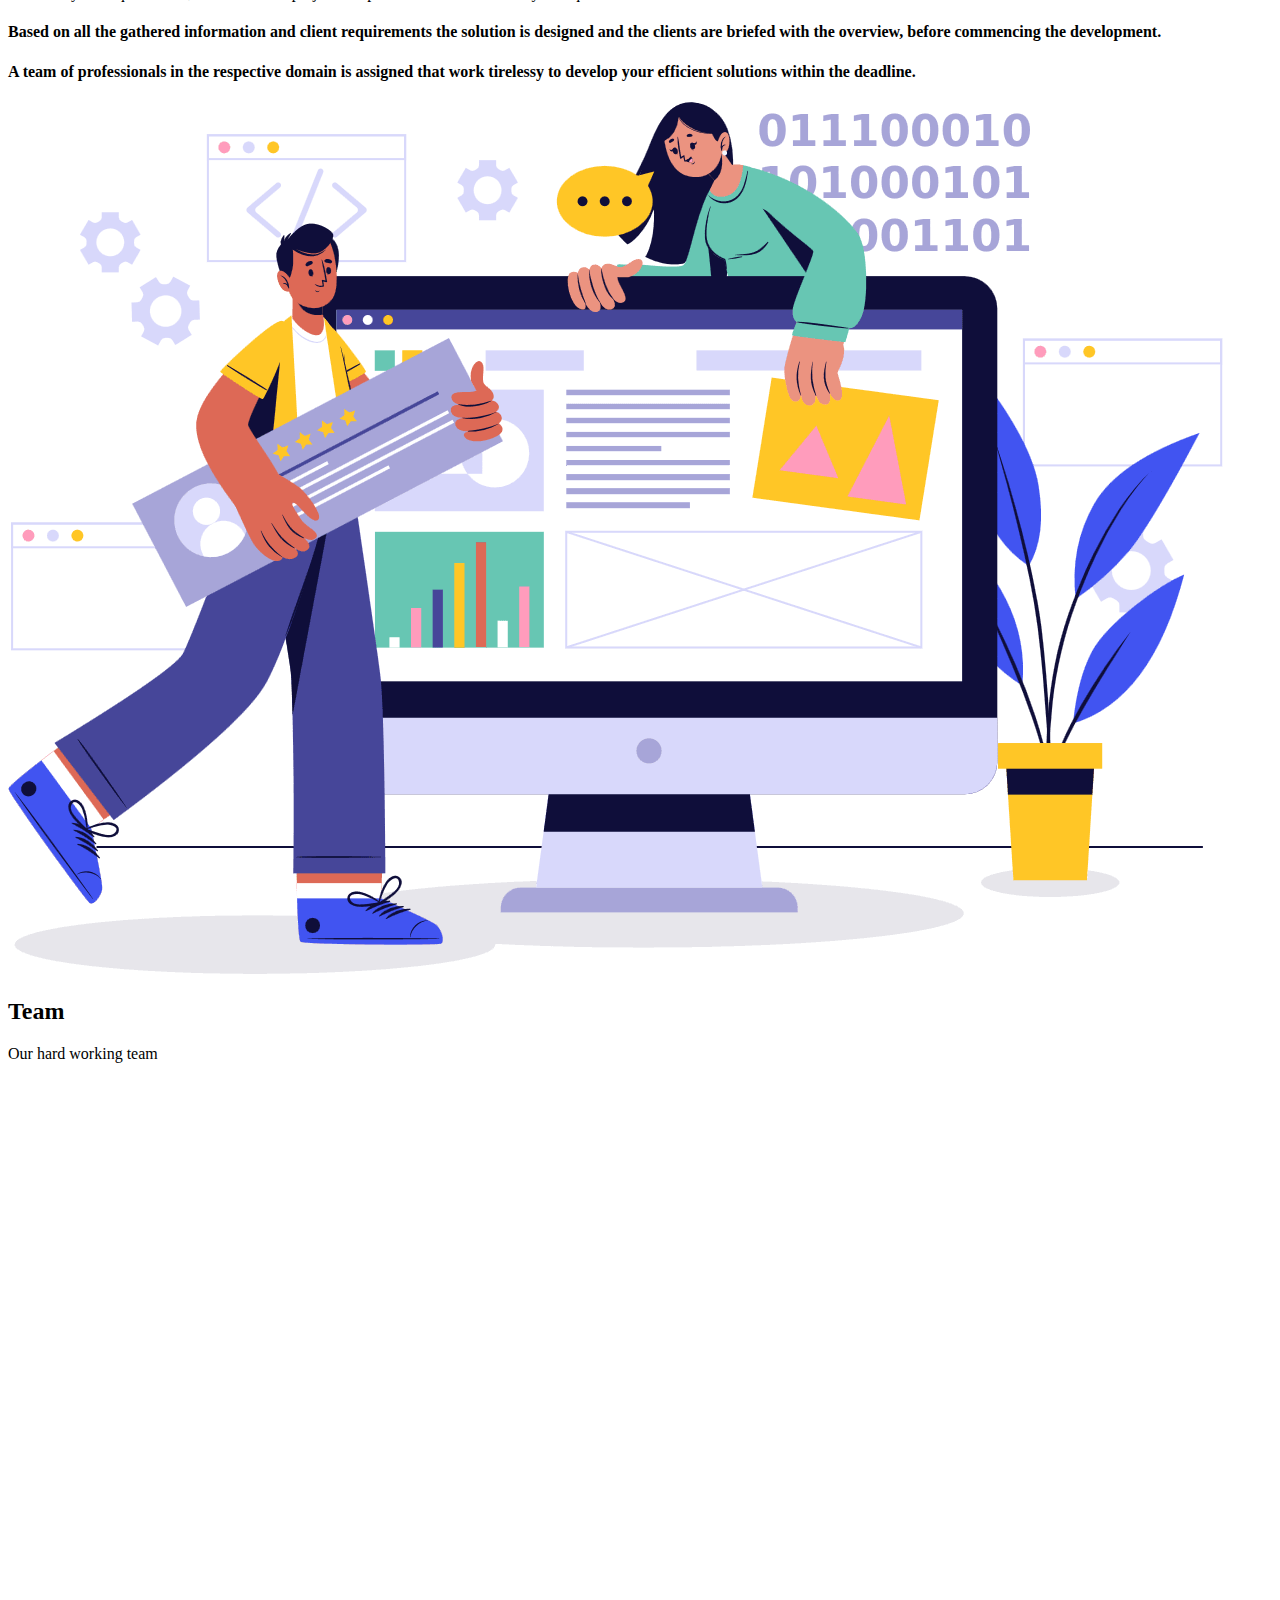
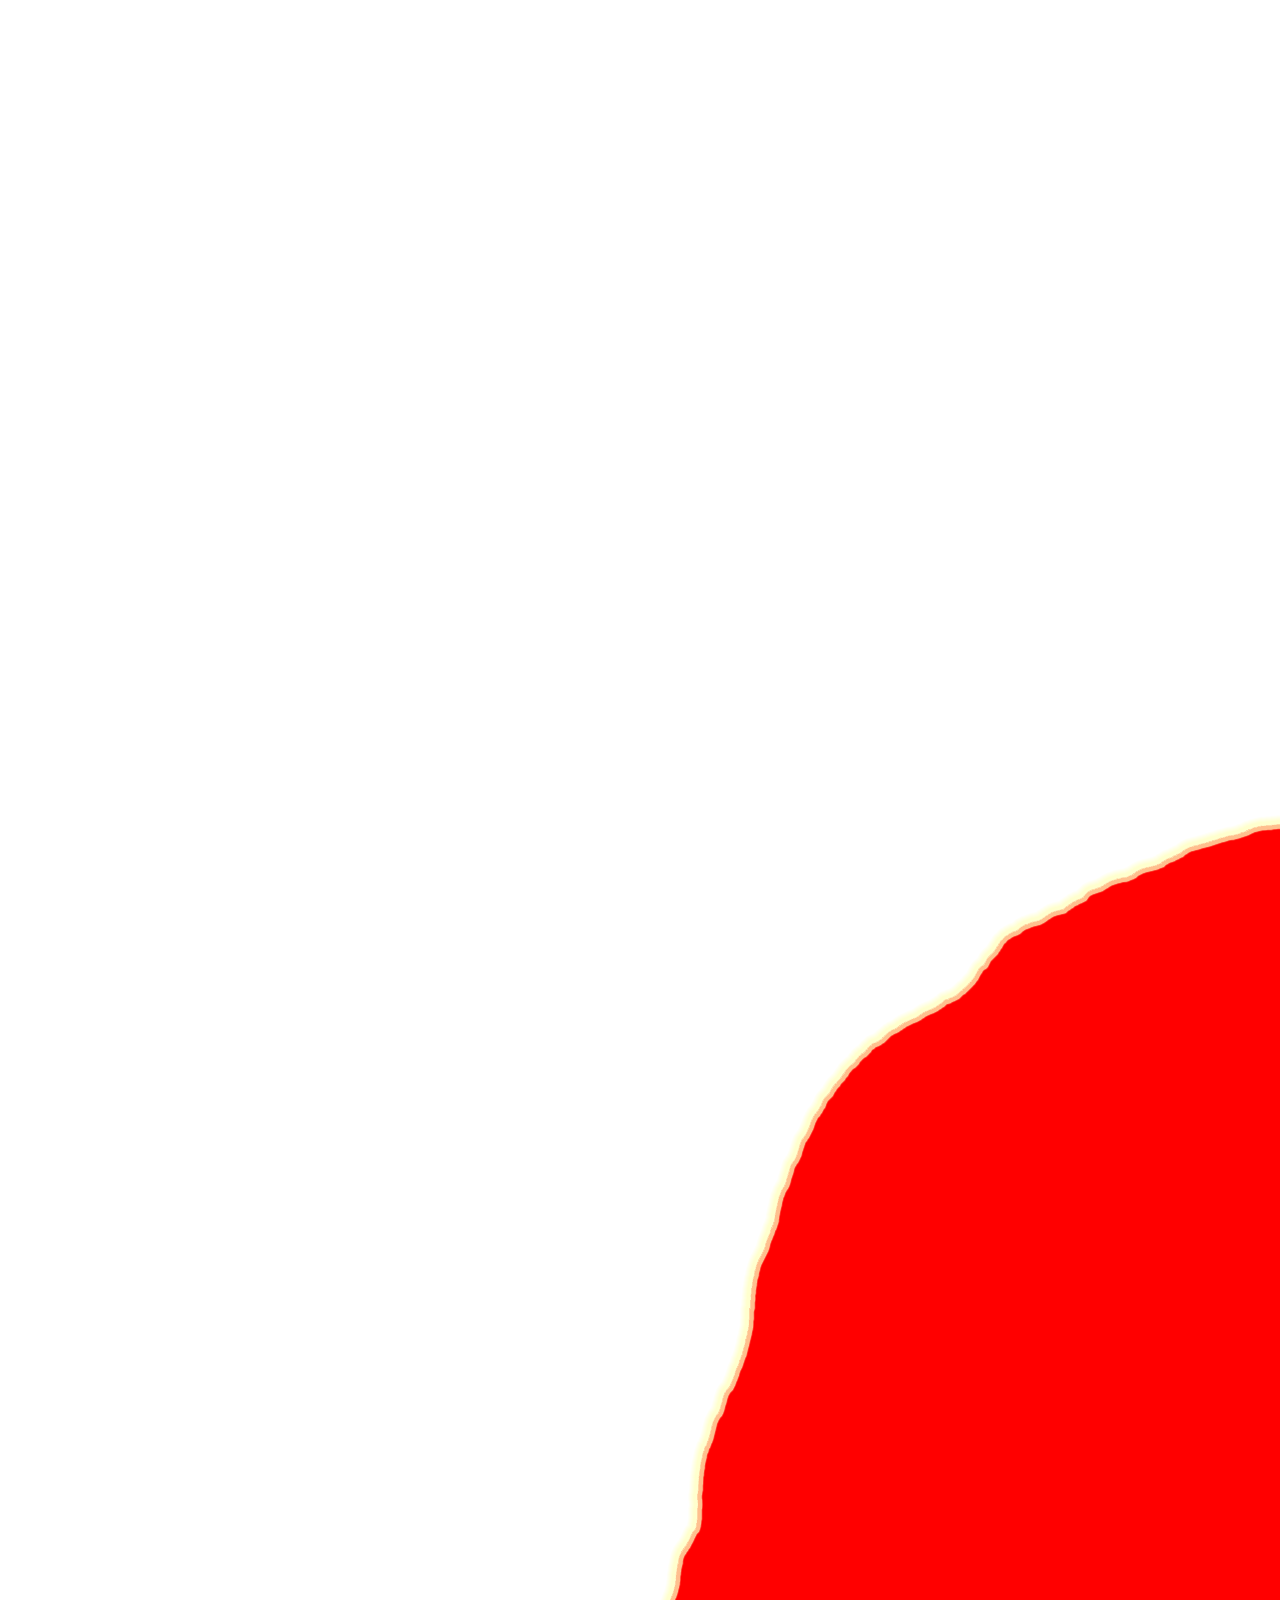
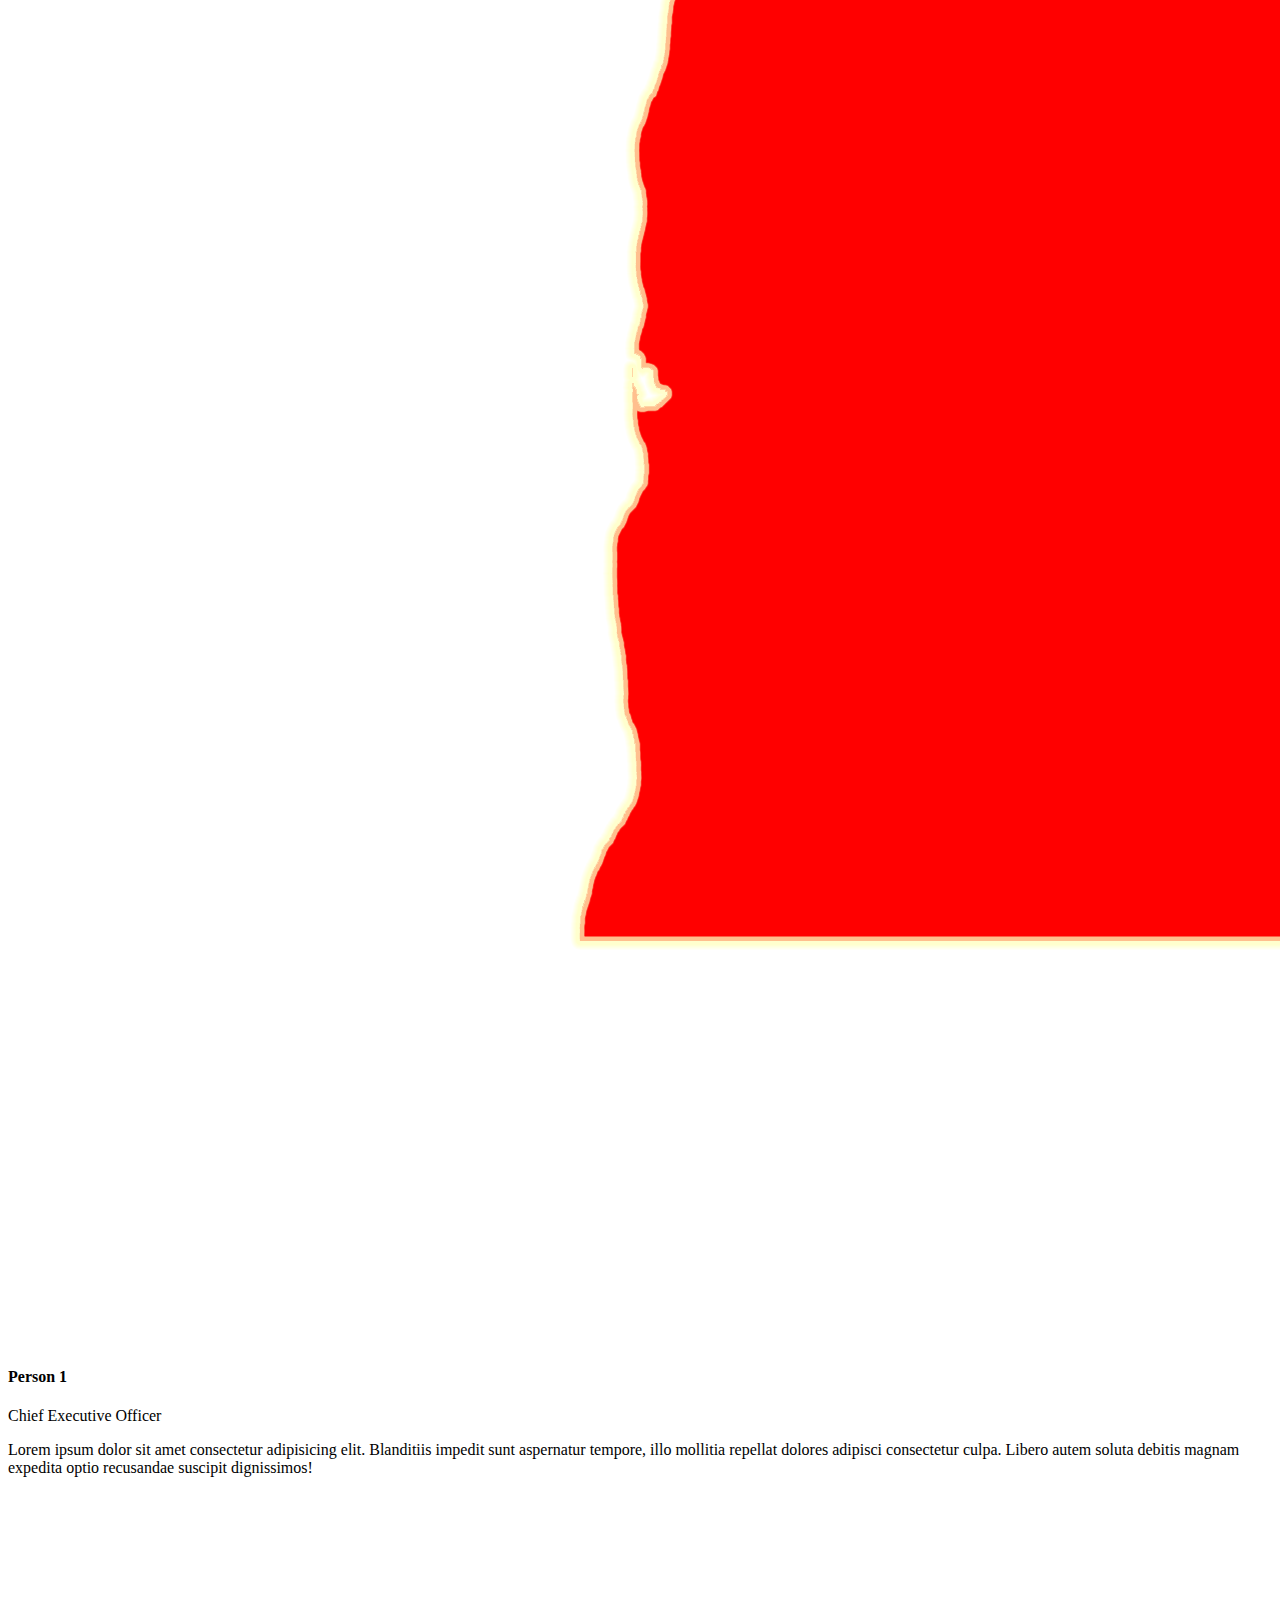
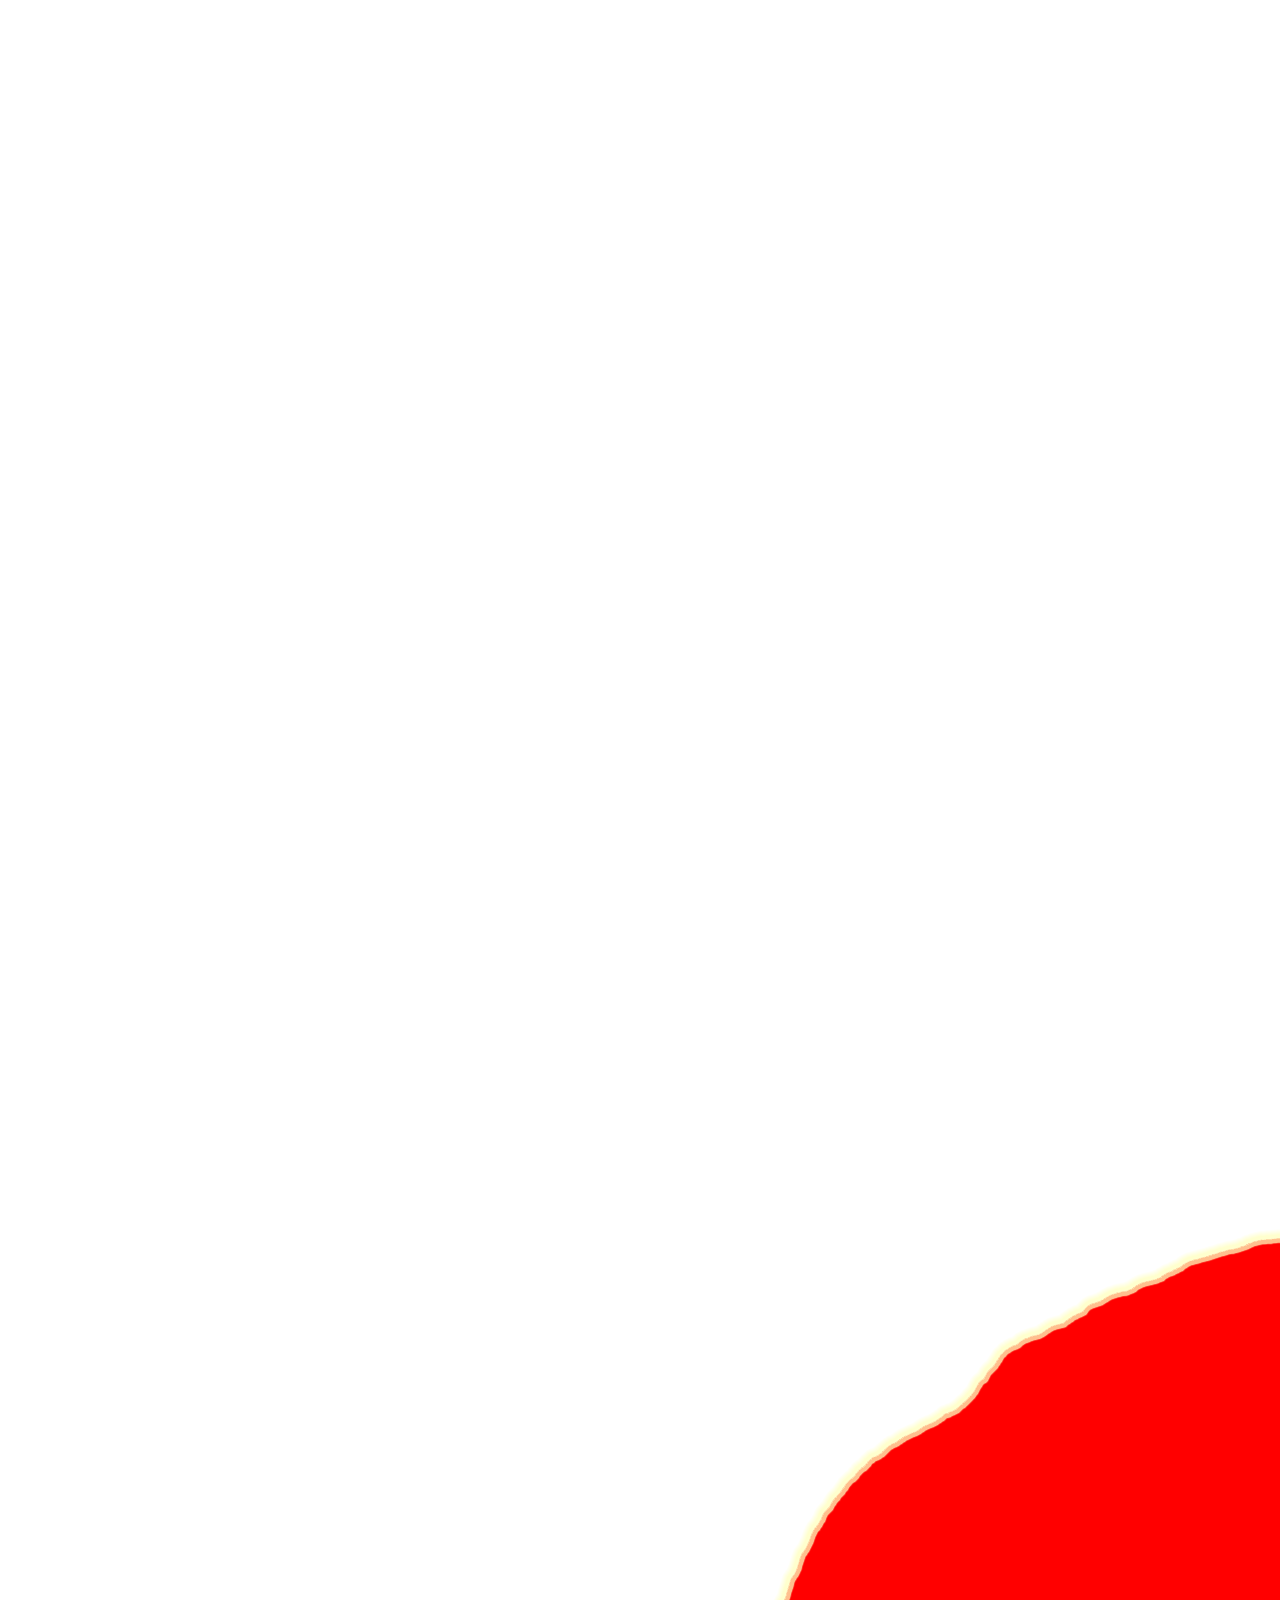
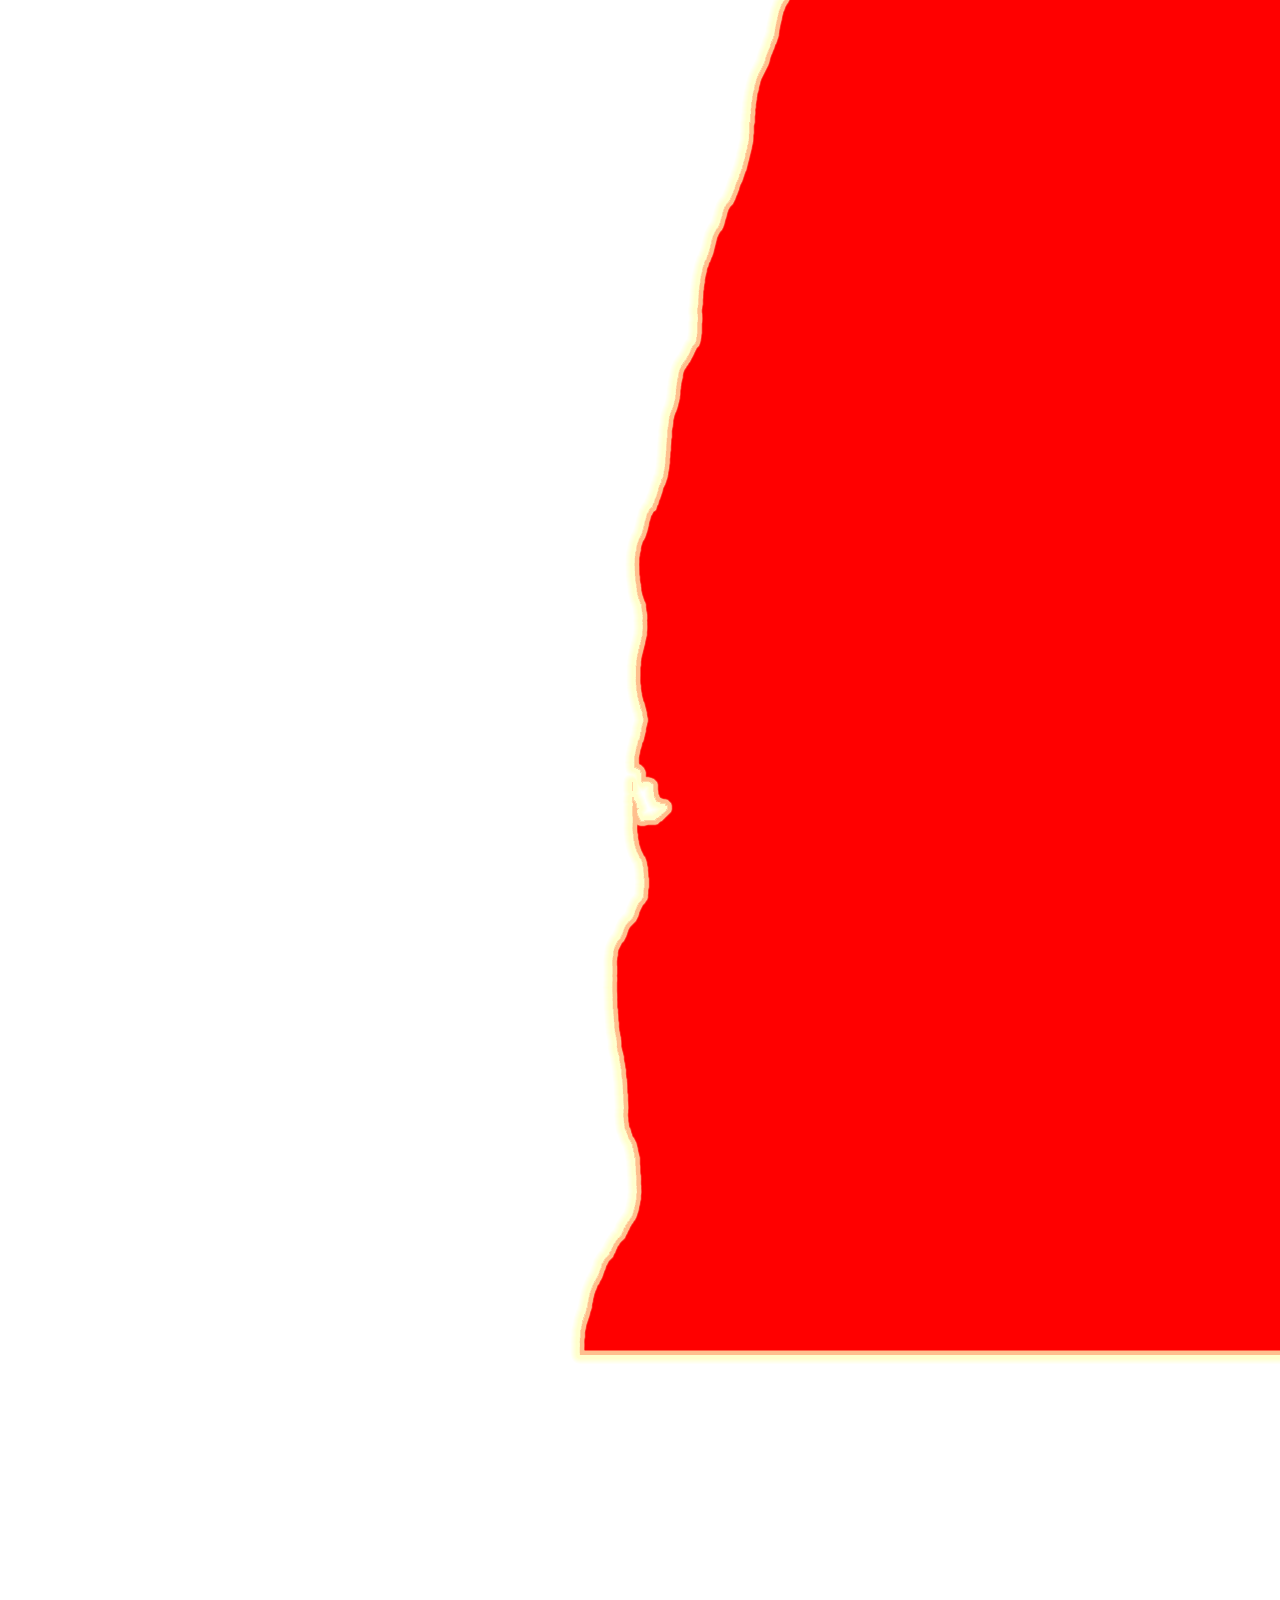
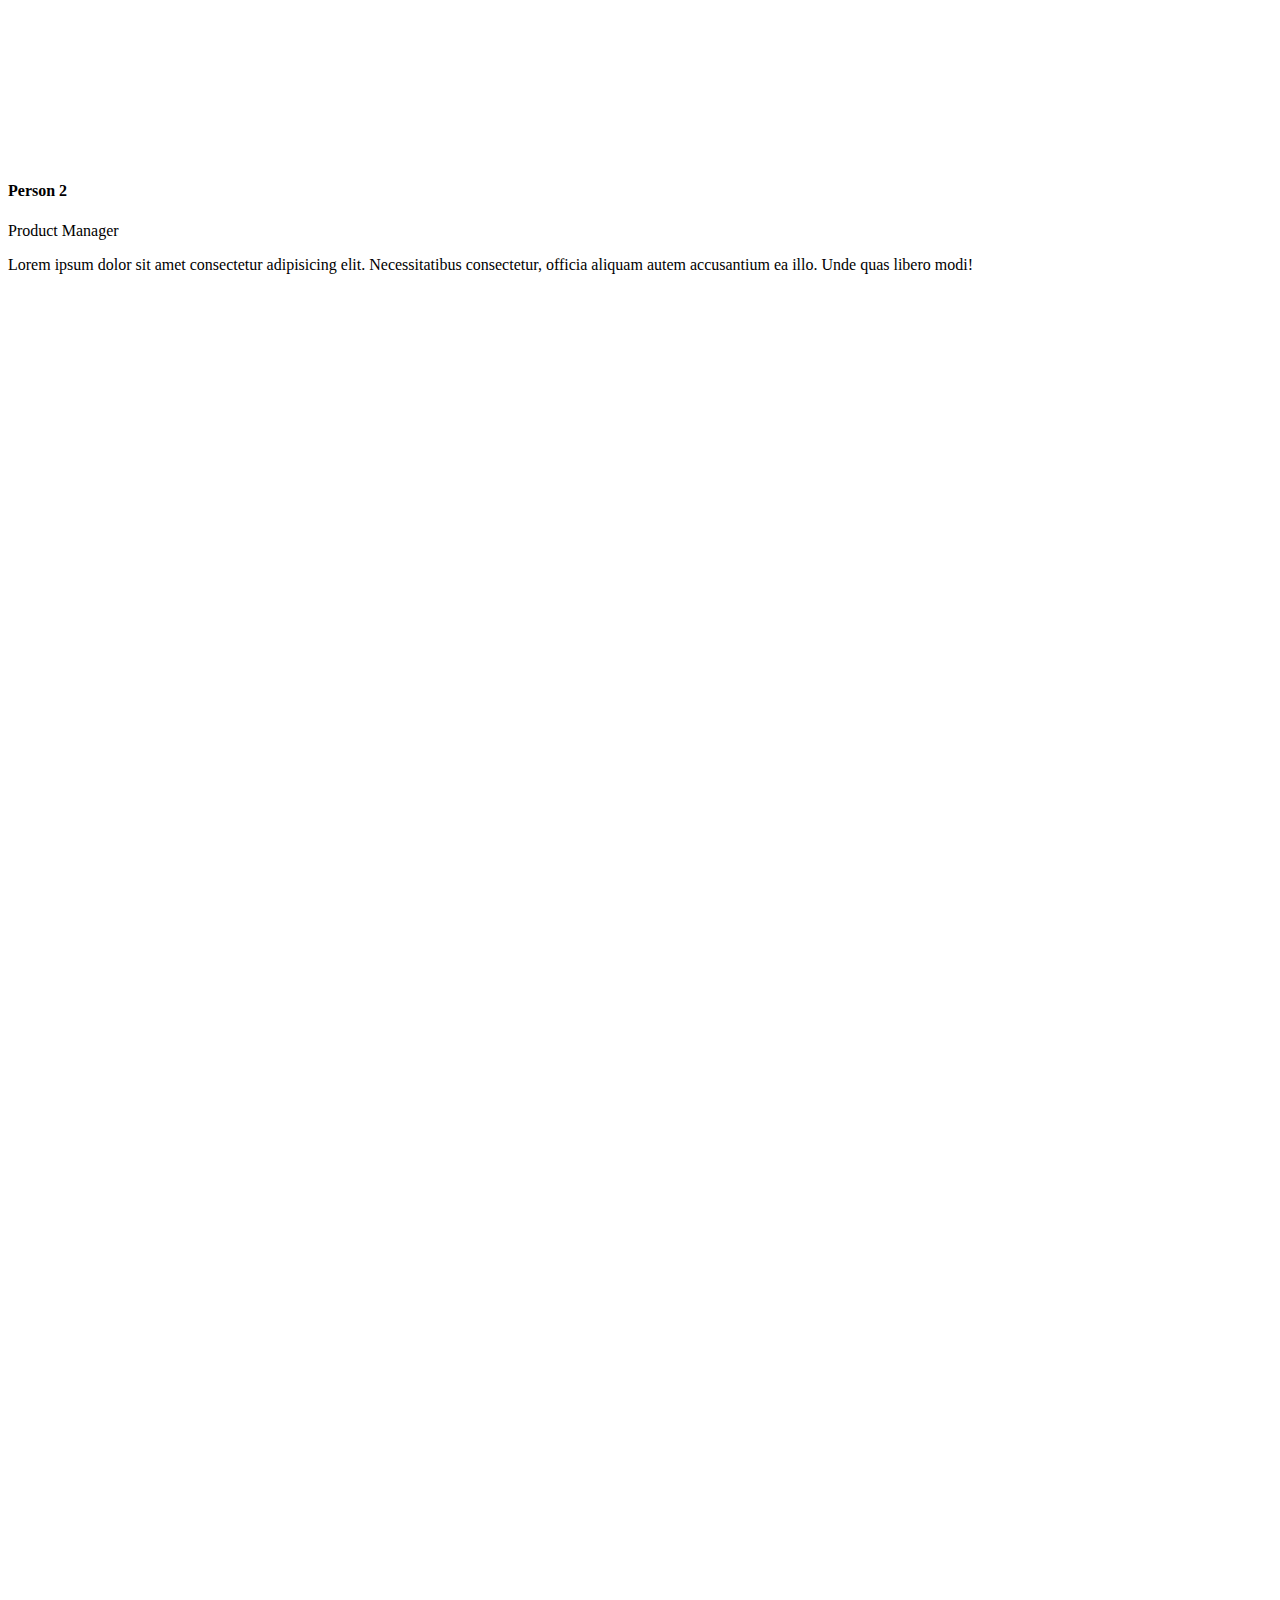
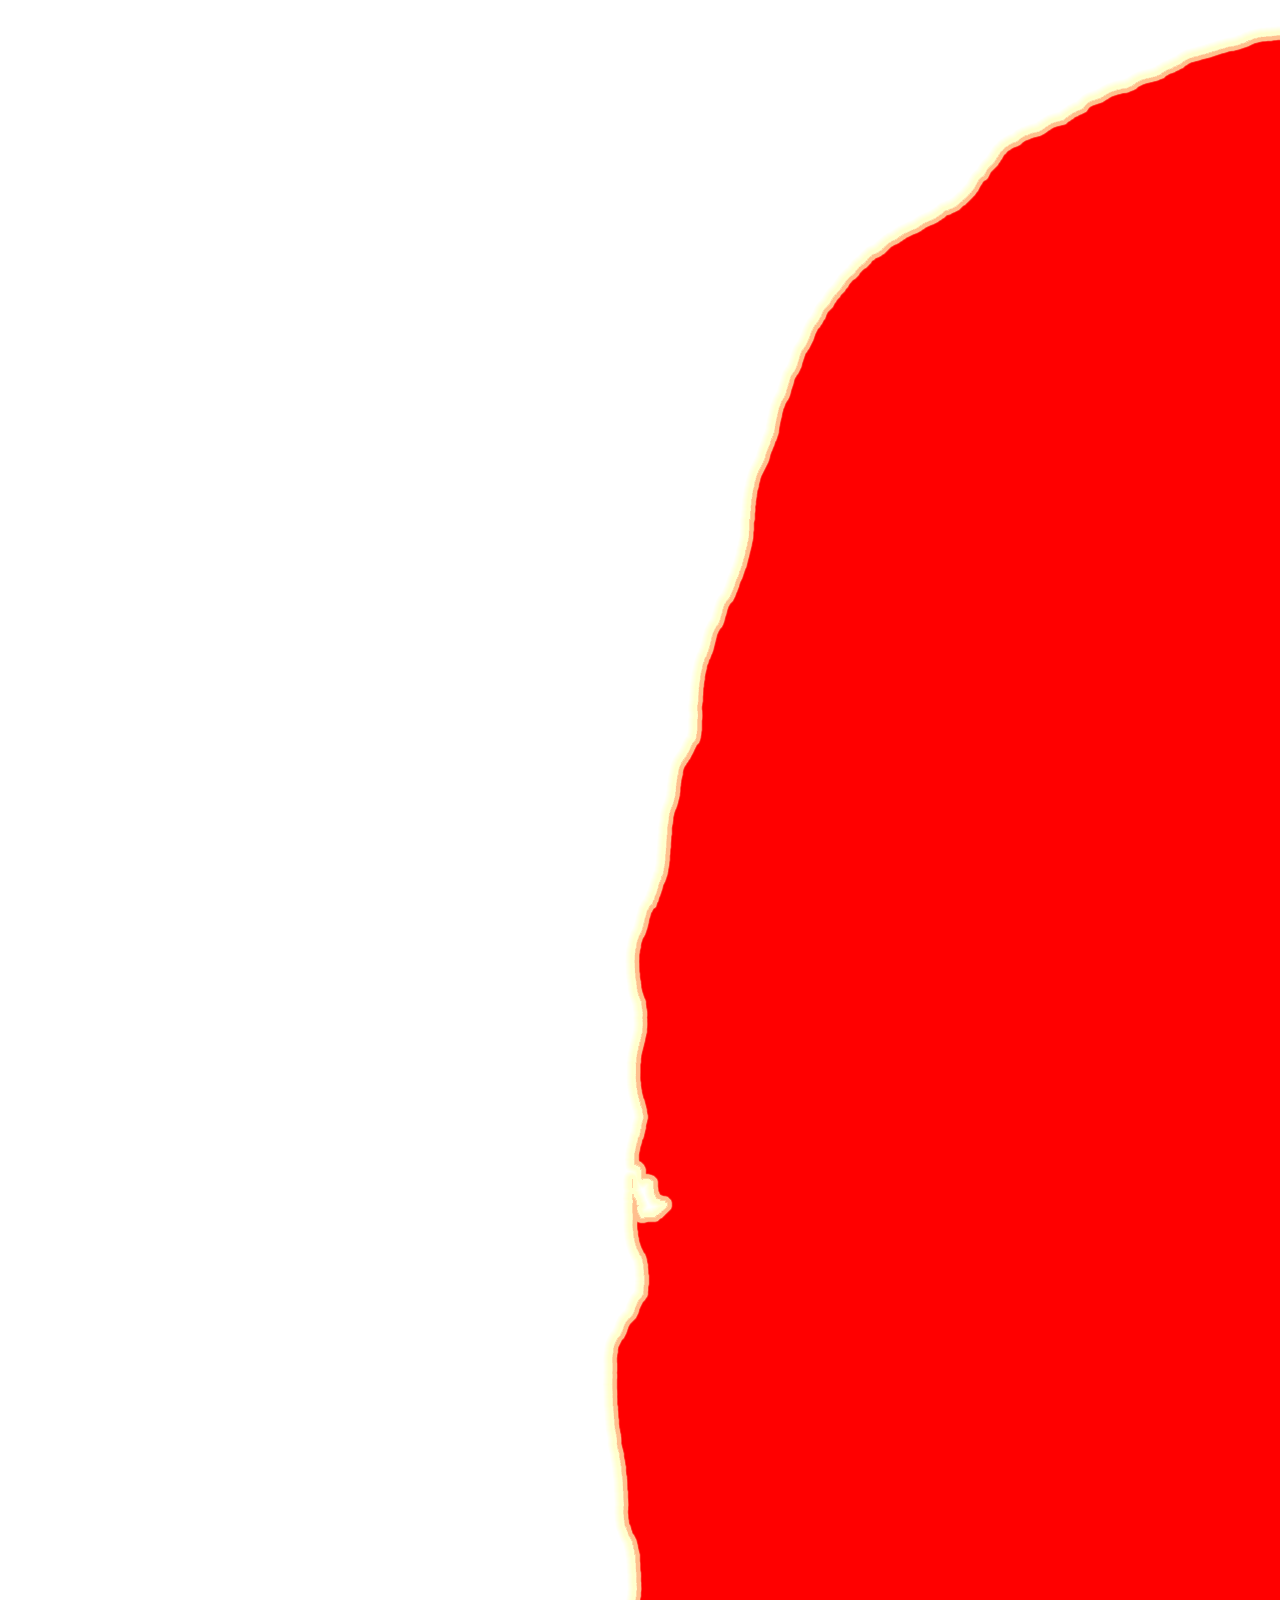
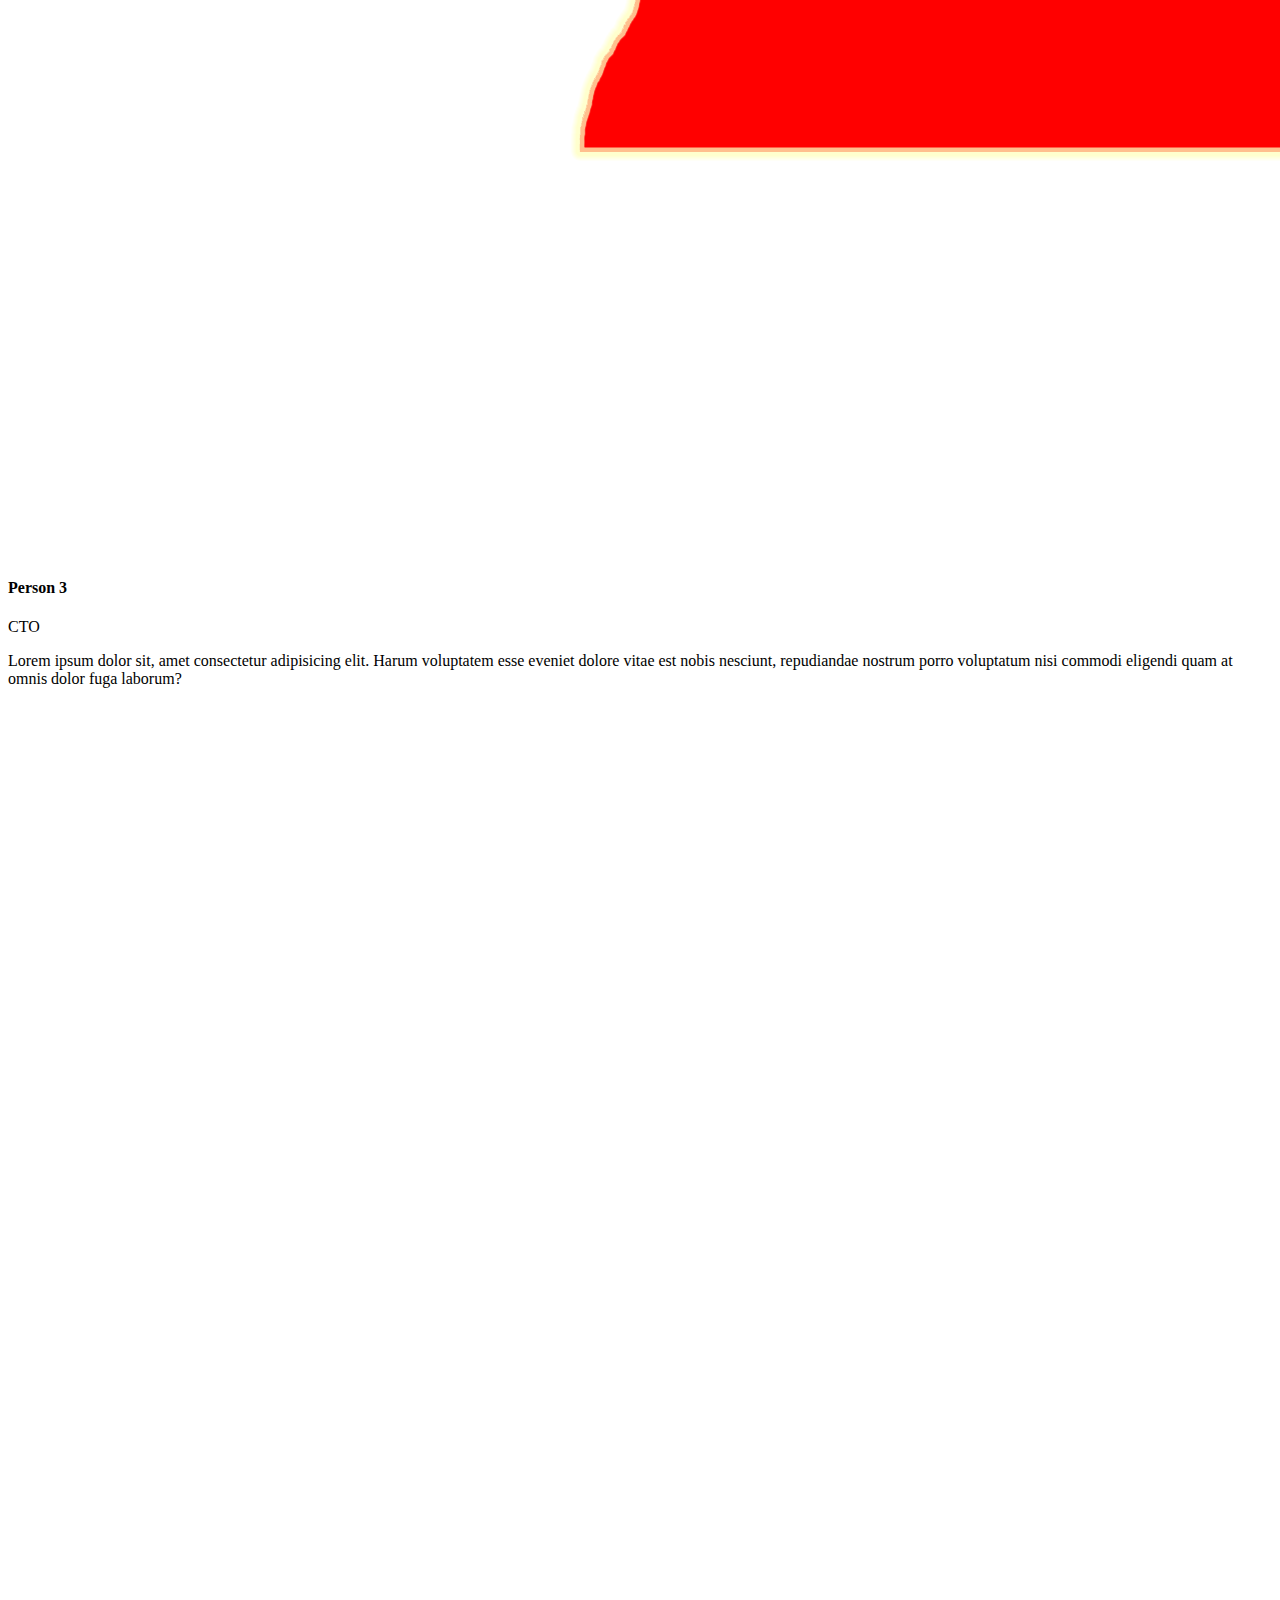
==== commit 2989a640: "Update about.html" ====
--- a/about.html
+++ b/about.html
@@ -5,7 +5,7 @@
   <meta charset="utf-8">
   <meta content="width=device-width, initial-scale=1.0" name="viewport">
 
-  <title>Bhanvani Seeds</title>
+  <title>Bhavani Seeds</title>
   <meta content="" name="description">
   <meta content="" name="keywords">
 
@@ -36,7 +36,7 @@
 
       <a href="index.html" class="logo d-flex align-items-center">
         <img src="assests/img/logo.png" alt="">
-        <span>Bhanvani Seeds</span>
+        <span>Bhavani Seeds</span>
       </a>
 
       <nav id="navbar" class="navbar">
@@ -343,7 +343,7 @@
           <div class="col-lg-5 col-md-12 footer-info">
             <a href="index.html" class="logo d-flex align-items-center">
               <img src="assests/img/logo.png" alt="">
-              <span>Bhanvani Seeds</span>
+              <span>Bhavani Seeds</span>
             </a>
             <p>We're committed to revolutionizing agriculture. Our innovative agro products are designed to optimize
               crop growth, enhance soil health, and deliver superior yields. By harnessing the power of science and
@@ -399,7 +399,7 @@
 
     <div class="container">
       <div class="copyright">
-        &copy; Copyright <strong><span>Bhanvani Seeds</span></strong>. All Rights Reserved
+        &copy; Copyright <strong><span>Bhavani Seeds</span></strong>. All Rights Reserved
       </div>
       <div class="credits">
        
